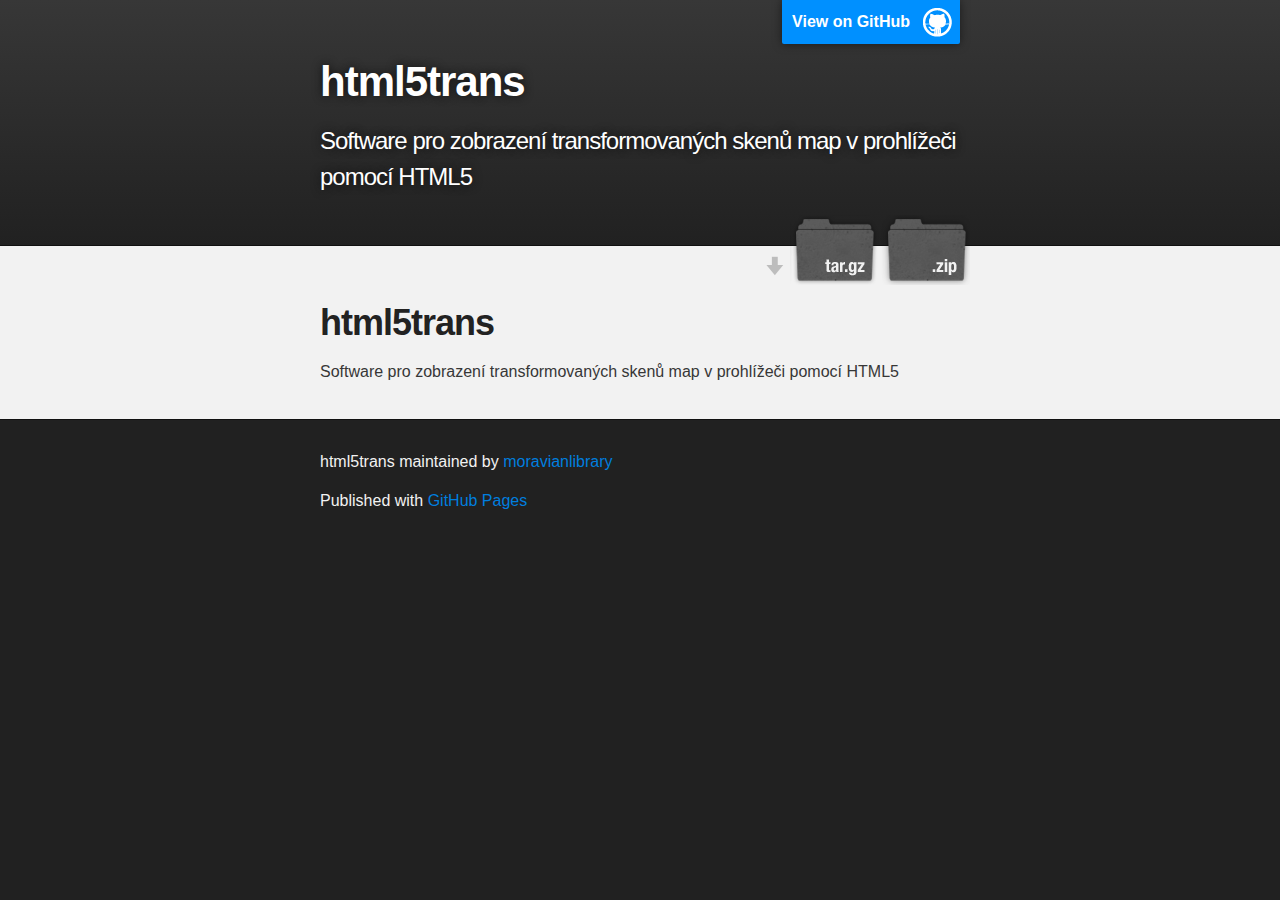
==== index.html @ e22cbfc4 "Create gh-pages branch via GitHub" ====
<!DOCTYPE html>
<html>

  <head>
    <meta charset='utf-8' />
    <meta http-equiv="X-UA-Compatible" content="chrome=1" />
    <meta name="description" content="html5trans : Software pro zobrazení transformovaných skenů map v prohlížeči pomocí HTML5" />

    <link rel="stylesheet" type="text/css" media="screen" href="stylesheets/stylesheet.css">

    <title>html5trans</title>
  </head>

  <body>

    <!-- HEADER -->
    <div id="header_wrap" class="outer">
        <header class="inner">
          <a id="forkme_banner" href="https://github.com/moravianlibrary/html5trans">View on GitHub</a>

          <h1 id="project_title">html5trans</h1>
          <h2 id="project_tagline">Software pro zobrazení transformovaných skenů map v prohlížeči pomocí HTML5</h2>

            <section id="downloads">
              <a class="zip_download_link" href="https://github.com/moravianlibrary/html5trans/zipball/master">Download this project as a .zip file</a>
              <a class="tar_download_link" href="https://github.com/moravianlibrary/html5trans/tarball/master">Download this project as a tar.gz file</a>
            </section>
        </header>
    </div>

    <!-- MAIN CONTENT -->
    <div id="main_content_wrap" class="outer">
      <section id="main_content" class="inner">
        <h1>html5trans</h1>

<p>Software pro zobrazení transformovaných skenů map v prohlížeči pomocí HTML5</p>
      </section>
    </div>

    <!-- FOOTER  -->
    <div id="footer_wrap" class="outer">
      <footer class="inner">
        <p class="copyright">html5trans maintained by <a href="https://github.com/moravianlibrary">moravianlibrary</a></p>
        <p>Published with <a href="http://pages.github.com">GitHub Pages</a></p>
      </footer>
    </div>

    

  </body>
</html>
---- stylesheets/stylesheet.css ----
/*******************************************************************************
Slate Theme for Github Pages
by Jason Costello, @jsncostello
*******************************************************************************/

@import url(pygment_trac.css);

/*******************************************************************************
MeyerWeb Reset
*******************************************************************************/

html, body, div, span, applet, object, iframe,
h1, h2, h3, h4, h5, h6, p, blockquote, pre,
a, abbr, acronym, address, big, cite, code,
del, dfn, em, img, ins, kbd, q, s, samp,
small, strike, strong, sub, sup, tt, var,
b, u, i, center,
dl, dt, dd, ol, ul, li,
fieldset, form, label, legend,
table, caption, tbody, tfoot, thead, tr, th, td,
article, aside, canvas, details, embed,
figure, figcaption, footer, header, hgroup,
menu, nav, output, ruby, section, summary,
time, mark, audio, video {
  margin: 0;
  padding: 0;
  border: 0;
  font: inherit;
  vertical-align: baseline;
}

/* HTML5 display-role reset for older browsers */
article, aside, details, figcaption, figure,
footer, header, hgroup, menu, nav, section {
  display: block;
}

ol, ul {
  list-style: none;
}

blockquote, q {
}

table {
  border-collapse: collapse;
  border-spacing: 0;
}

a:focus {
  outline: none;
}

/*******************************************************************************
Theme Styles
*******************************************************************************/

body {
  box-sizing: border-box;
  color:#373737;
  background: #212121;
  font-size: 16px;
  font-family: 'Myriad Pro', Calibri, Helvetica, Arial, sans-serif;
  line-height: 1.5;
  -webkit-font-smoothing: antialiased;
}

h1, h2, h3, h4, h5, h6 {
  margin: 10px 0;
  font-weight: 700;
  color:#222222;
  font-family: 'Lucida Grande', 'Calibri', Helvetica, Arial, sans-serif;
  letter-spacing: -1px;
}

h1 {
  font-size: 36px;
  font-weight: 700;
}

h2 {
  padding-bottom: 10px;
  font-size: 32px;
  background: url('../images/bg_hr.png') repeat-x bottom;
}

h3 {
  font-size: 24px;
}

h4 {
  font-size: 21px;
}

h5 {
  font-size: 18px;
}

h6 {
  font-size: 16px;
}

p {
  margin: 10px 0 15px 0;
}

footer p {
  color: #f2f2f2;
}

a {
  text-decoration: none;
  color: #007edf;
  text-shadow: none;

  transition: color 0.5s ease;
  transition: text-shadow 0.5s ease;
  -webkit-transition: color 0.5s ease;
  -webkit-transition: text-shadow 0.5s ease;
  -moz-transition: color 0.5s ease;
  -moz-transition: text-shadow 0.5s ease;
  -o-transition: color 0.5s ease;
  -o-transition: text-shadow 0.5s ease;
  -ms-transition: color 0.5s ease;
  -ms-transition: text-shadow 0.5s ease;
}

#main_content a:hover {
  color: #0069ba;
  text-shadow: #0090ff 0px 0px 2px;
}

footer a:hover {
  color: #43adff;
  text-shadow: #0090ff 0px 0px 2px;
}

em {
  font-style: italic;
}

strong {
  font-weight: bold;
}

img {
  position: relative;
  margin: 0 auto;
  max-width: 739px;
  padding: 5px;
  margin: 10px 0 10px 0;
  border: 1px solid #ebebeb;

  box-shadow: 0 0 5px #ebebeb;
  -webkit-box-shadow: 0 0 5px #ebebeb;
  -moz-box-shadow: 0 0 5px #ebebeb;
  -o-box-shadow: 0 0 5px #ebebeb;
  -ms-box-shadow: 0 0 5px #ebebeb;
}

pre, code {
  width: 100%;
  color: #222;
  background-color: #fff;

  font-family: Monaco, "Bitstream Vera Sans Mono", "Lucida Console", Terminal, monospace;
  font-size: 14px;

  border-radius: 2px;
  -moz-border-radius: 2px;
  -webkit-border-radius: 2px;



}

pre {
  width: 100%;
  padding: 10px;
  box-shadow: 0 0 10px rgba(0,0,0,.1);
  overflow: auto;
}

code {
  padding: 3px;
  margin: 0 3px;
  box-shadow: 0 0 10px rgba(0,0,0,.1);
}

pre code {
  display: block;
  box-shadow: none;
}

blockquote {
  color: #666;
  margin-bottom: 20px;
  padding: 0 0 0 20px;
  border-left: 3px solid #bbb;
}

ul, ol, dl {
  margin-bottom: 15px
}

ul li {
  list-style: inside;
  padding-left: 20px;
}

ol li {
  list-style: decimal inside;
  padding-left: 20px;
}

dl dt {
  font-weight: bold;
}

dl dd {
  padding-left: 20px;
  font-style: italic;
}

dl p {
  padding-left: 20px;
  font-style: italic;
}

hr {
  height: 1px;
  margin-bottom: 5px;
  border: none;
  background: url('../images/bg_hr.png') repeat-x center;
}

table {
  border: 1px solid #373737;
  margin-bottom: 20px;
  text-align: left;
 }

th {
  font-family: 'Lucida Grande', 'Helvetica Neue', Helvetica, Arial, sans-serif;
  padding: 10px;
  background: #373737;
  color: #fff;
 }

td {
  padding: 10px;
  border: 1px solid #373737;
 }

form {
  background: #f2f2f2;
  padding: 20px;
}

img {
  width: 100%;
  max-width: 100%;
}

/*******************************************************************************
Full-Width Styles
*******************************************************************************/

.outer {
  width: 100%;
}

.inner {
  position: relative;
  max-width: 640px;
  padding: 20px 10px;
  margin: 0 auto;
}

#forkme_banner {
  display: block;
  position: absolute;
  top:0;
  right: 10px;
  z-index: 10;
  padding: 10px 50px 10px 10px;
  color: #fff;
  background: url('../images/blacktocat.png') #0090ff no-repeat 95% 50%;
  font-weight: 700;
  box-shadow: 0 0 10px rgba(0,0,0,.5);
  border-bottom-left-radius: 2px;
  border-bottom-right-radius: 2px;
}

#header_wrap {
  background: #212121;
  background: -moz-linear-gradient(top, #373737, #212121);
  background: -webkit-linear-gradient(top, #373737, #212121);
  background: -ms-linear-gradient(top, #373737, #212121);
  background: -o-linear-gradient(top, #373737, #212121);
  background: linear-gradient(top, #373737, #212121);
}

#header_wrap .inner {
  padding: 50px 10px 30px 10px;
}

#project_title {
  margin: 0;
  color: #fff;
  font-size: 42px;
  font-weight: 700;
  text-shadow: #111 0px 0px 10px;
}

#project_tagline {
  color: #fff;
  font-size: 24px;
  font-weight: 300;
  background: none;
  text-shadow: #111 0px 0px 10px;
}

#downloads {
  position: absolute;
  width: 210px;
  z-index: 10;
  bottom: -40px;
  right: 0;
  height: 70px;
  background: url('../images/icon_download.png') no-repeat 0% 90%;
}

.zip_download_link {
  display: block;
  float: right;
  width: 90px;
  height:70px;
  text-indent: -5000px;
  overflow: hidden;
  background: url(../images/sprite_download.png) no-repeat bottom left;
}

.tar_download_link {
  display: block;
  float: right;
  width: 90px;
  height:70px;
  text-indent: -5000px;
  overflow: hidden;
  background: url(../images/sprite_download.png) no-repeat bottom right;
  margin-left: 10px;
}

.zip_download_link:hover {
  background: url(../images/sprite_download.png) no-repeat top left;
}

.tar_download_link:hover {
  background: url(../images/sprite_download.png) no-repeat top right;
}

#main_content_wrap {
  background: #f2f2f2;
  border-top: 1px solid #111;
  border-bottom: 1px solid #111;
}

#main_content {
  padding-top: 40px;
}

#footer_wrap {
  background: #212121;
}



/*******************************************************************************
Small Device Styles
*******************************************************************************/

@media screen and (max-width: 480px) {
  body {
    font-size:14px;
  }

  #downloads {
    display: none;
  }

  .inner {
    min-width: 320px;
    max-width: 480px;
  }

  #project_title {
  font-size: 32px;
  }

  h1 {
    font-size: 28px;
  }

  h2 {
    font-size: 24px;
  }

  h3 {
    font-size: 21px;
  }

  h4 {
    font-size: 18px;
  }

  h5 {
    font-size: 14px;
  }

  h6 {
    font-size: 12px;
  }

  code, pre {
    min-width: 320px;
    max-width: 480px;
    font-size: 11px;
  }

}
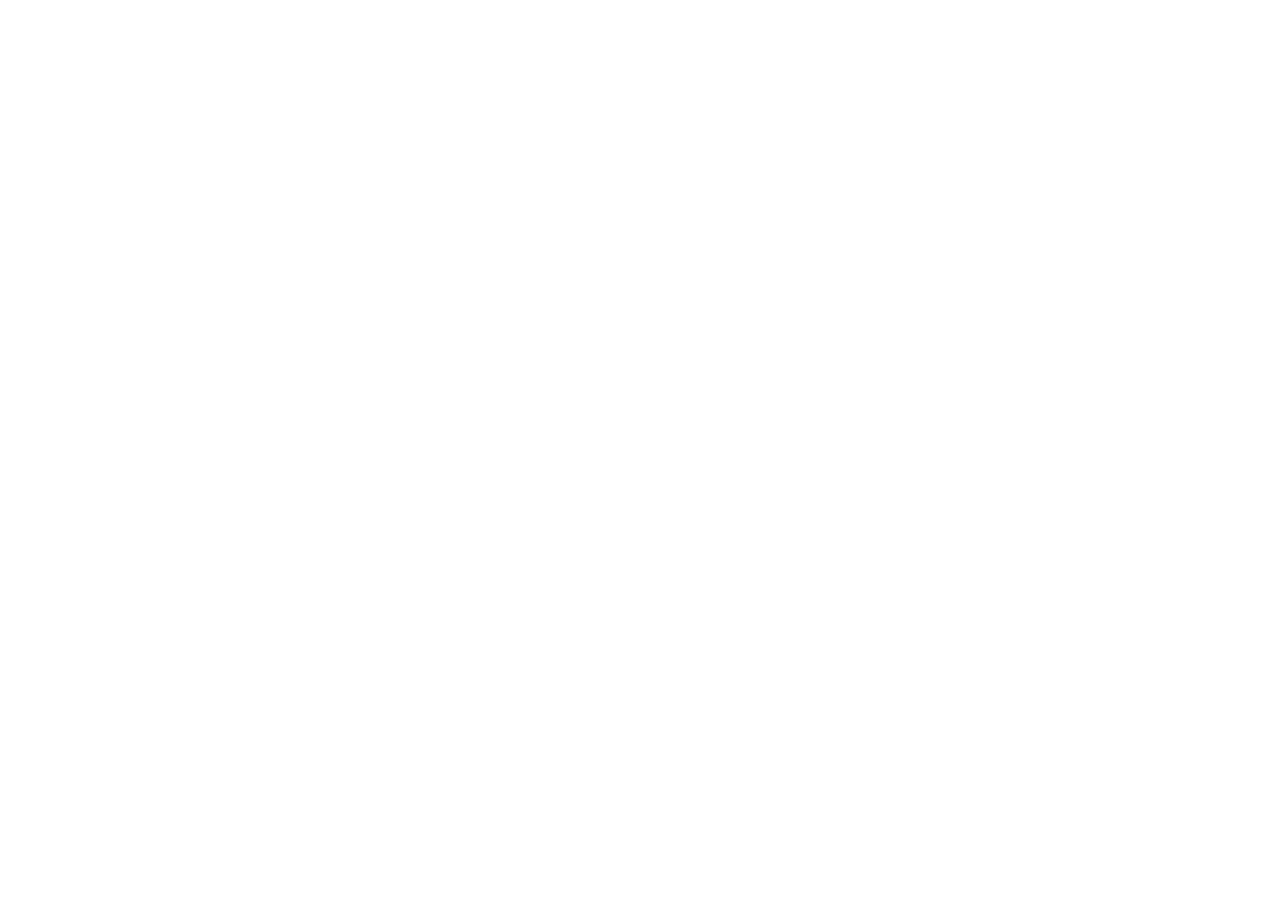
==== commit 44af73ab: "Merge branch 'gh-pages' of https://github.com/moravianlibrary/html5trans" ====
--- a/index.html
+++ b/index.html
@@ -1,51 +1,89 @@
-<!DOCTYPE html>
+<!doctype html>
 <html>
-
   <head>
-    <meta charset='utf-8' />
-    <meta http-equiv="X-UA-Compatible" content="chrome=1" />
-    <meta name="description" content="html5trans : Software pro zobrazení transformovaných skenů map v prohlížeči pomocí HTML5" />
-
-    <link rel="stylesheet" type="text/css" media="screen" href="stylesheets/stylesheet.css">
-
-    <title>html5trans</title>
+    <title>Georeferencer</title>
+    <style type="text/css" media="screen">
+    	html, body {width: 100%; height: 100%;}
+		html, body, div {padding:0; margin:0;}
+		
+		#container {width:100%; height:100%;}
+    </style>
+    <script type="text/javascript" src="http://maps.google.com/maps/api/js?v=3.3&sensor=false"></script>
+    <script type="text/javascript" charset="utf-8">
+var k=void 0,m=!0,u=null,v=!1,y,A=this;function aa(){}
+function B(a){var b=typeof a;if("object"==b)if(a){if(a instanceof Array)return"array";if(a instanceof Object)return b;var c=Object.prototype.toString.call(a);if("[object Window]"==c)return"object";if("[object Array]"==c||"number"==typeof a.length&&"undefined"!=typeof a.splice&&"undefined"!=typeof a.propertyIsEnumerable&&!a.propertyIsEnumerable("splice"))return"array";if("[object Function]"==c||"undefined"!=typeof a.call&&"undefined"!=typeof a.propertyIsEnumerable&&!a.propertyIsEnumerable("call"))return"function"}else return"null";
+else if("function"==b&&"undefined"==typeof a.call)return"object";return b}function C(a){return"array"==B(a)}function D(a){var b=B(a);return"array"==b||"object"==b&&"number"==typeof a.length}function E(a){return"string"==typeof a}function ba(a){var b=typeof a;return"object"==b&&a!=u||"function"==b}Math.floor(2147483648*Math.random()).toString(36);function ca(a,b,c){return a.call.apply(a.bind,arguments)}
+function da(a,b,c){if(!a)throw Error();if(2<arguments.length){var d=Array.prototype.slice.call(arguments,2);return function(){var c=Array.prototype.slice.call(arguments);Array.prototype.unshift.apply(c,d);return a.apply(b,c)}}return function(){return a.apply(b,arguments)}}function F(a,b,c){F=Function.prototype.bind&&-1!=Function.prototype.bind.toString().indexOf("native code")?ca:da;return F.apply(u,arguments)}var ea=Date.now||function(){return+new Date};
+function G(a,b){function c(){}c.prototype=b.prototype;a.Xa=b.prototype;a.prototype=new c};function H(a){this.stack=Error().stack||"";a&&(this.message=""+a)}G(H,Error);H.prototype.name="CustomError";var fa=/^[a-zA-Z0-9\-_.!~*'()]*$/;function ga(a){a=""+a;return!fa.test(a)?encodeURIComponent(a):a}function ha(a){if(!ia.test(a))return a;-1!=a.indexOf("&")&&(a=a.replace(ja,"&amp;"));-1!=a.indexOf("<")&&(a=a.replace(ka,"&lt;"));-1!=a.indexOf(">")&&(a=a.replace(la,"&gt;"));-1!=a.indexOf('"')&&(a=a.replace(ma,"&quot;"));return a}var ja=/&/g,ka=/</g,la=/>/g,ma=/\"/g,ia=/[&<>\"]/;var I=Array.prototype,na=I.indexOf?function(a,b,c){return I.indexOf.call(a,b,c)}:function(a,b,c){c=c==u?0:0>c?Math.max(0,a.length+c):c;if(E(a))return!E(b)||1!=b.length?-1:a.indexOf(b,c);for(;c<a.length;c++)if(c in a&&a[c]===b)return c;return-1},oa=I.forEach?function(a,b,c){I.forEach.call(a,b,c)}:function(a,b,c){for(var d=a.length,g=E(a)?a.split(""):a,e=0;e<d;e++)e in g&&b.call(c,g[e],e,a)},pa=I.some?function(a,b,c){return I.some.call(a,b,c)}:function(a,b,c){for(var d=a.length,g=E(a)?a.split(""):a,
+e=0;e<d;e++)if(e in g&&b.call(c,g[e],e,a))return m;return v};function qa(a){return I.concat.apply(I,arguments)}function ra(a){if(C(a))return qa(a);for(var b=[],c=0,d=a.length;c<d;c++)b[c]=a[c];return b}function sa(a,b){for(var c=1;c<arguments.length;c++){var d=arguments[c],g;if(C(d)||(g=D(d))&&d.hasOwnProperty("callee"))a.push.apply(a,d);else if(g)for(var e=a.length,f=d.length,h=0;h<f;h++)a[e+h]=d[h];else a.push(d)}}
+function ta(a,b,c){return 2>=arguments.length?I.slice.call(a,b):I.slice.call(a,b,c)}function ua(a){for(var b=[],c=0;c<a;c++)b[c]=0;return b};function va(a,b){for(var c in a)b.call(k,a[c],c,a)}function wa(a){var b=[],c=0,d;for(d in a)b[c++]=a[d];return b}function xa(a){var b=[],c=0,d;for(d in a)b[c++]=d;return b}var ya="constructor,hasOwnProperty,isPrototypeOf,propertyIsEnumerable,toLocaleString,toString,valueOf".split(",");function Aa(a,b){for(var c,d,g=1;g<arguments.length;g++){d=arguments[g];for(c in d)a[c]=d[c];for(var e=0;e<ya.length;e++)c=ya[e],Object.prototype.hasOwnProperty.call(d,c)&&(a[c]=d[c])}};function Ba(a){if("function"==typeof a.B)return a.B();if(E(a))return a.split("");if(D(a)){for(var b=[],c=a.length,d=0;d<c;d++)b.push(a[d]);return b}return wa(a)}function Ca(a,b,c){if("function"==typeof a.forEach)a.forEach(b,c);else if(D(a)||E(a))oa(a,b,c);else{var d;if("function"==typeof a.G)d=a.G();else if("function"!=typeof a.B)if(D(a)||E(a)){d=[];for(var g=a.length,e=0;e<g;e++)d.push(e)}else d=xa(a);else d=k;for(var g=Ba(a),e=g.length,f=0;f<e;f++)b.call(c,g[f],d&&d[f],a)}};function K(a,b){this.e={};this.g=[];var c=arguments.length;if(1<c){if(c%2)throw Error("Uneven number of arguments");for(var d=0;d<c;d+=2)this.set(arguments[d],arguments[d+1])}else if(a){a instanceof K?(c=a.G(),d=a.B()):(c=xa(a),d=wa(a));for(var g=0;g<c.length;g++)this.set(c[g],d[g])}}y=K.prototype;y.b=0;y.R=function(){return this.b};y.B=function(){Da(this);for(var a=[],b=0;b<this.g.length;b++)a.push(this.e[this.g[b]]);return a};y.G=function(){Da(this);return this.g.concat()};
+y.n=function(a){return L(this.e,a)};y.clear=function(){this.e={};this.b=this.g.length=0};y.remove=function(a){return L(this.e,a)?(delete this.e[a],this.b--,this.g.length>2*this.b&&Da(this),m):v};function Da(a){if(a.b!=a.g.length){for(var b=0,c=0;b<a.g.length;){var d=a.g[b];L(a.e,d)&&(a.g[c++]=d);b++}a.g.length=c}if(a.b!=a.g.length){for(var g={},c=b=0;b<a.g.length;)d=a.g[b],L(g,d)||(a.g[c++]=d,g[d]=1),b++;a.g.length=c}}y.get=function(a,b){return L(this.e,a)?this.e[a]:b};
+y.set=function(a,b){L(this.e,a)||(this.b++,this.g.push(a));this.e[a]=b};y.A=function(){return new K(this)};function L(a,b){return Object.prototype.hasOwnProperty.call(a,b)};var M,Ea,Fa,Ga,Ha;function Ia(){return A.navigator?A.navigator.userAgent:u}function Ja(){return A.navigator}Ga=Fa=Ea=M=v;var Ka;if(Ka=Ia()){var La=Ja();M=0==Ka.indexOf("Opera");Ea=!M&&-1!=Ka.indexOf("MSIE");Fa=!M&&-1!=Ka.indexOf("WebKit");Ga=!M&&!Fa&&"Gecko"==La.product}var Ma=M,N=Ea,O=Ga,P=Fa,Na=Ja();Ha=-1!=(Na&&Na.platform||"").indexOf("Mac");var Oa=!!Ja()&&-1!=(Ja().appVersion||"").indexOf("X11"),Pa;
+a:{var Qa="",Ra;if(Ma&&A.opera)var Sa=A.opera.version,Qa="function"==typeof Sa?Sa():Sa;else if(O?Ra=/rv\:([^\);]+)(\)|;)/:N?Ra=/MSIE\s+([^\);]+)(\)|;)/:P&&(Ra=/WebKit\/(\S+)/),Ra)var Ta=Ra.exec(Ia()),Qa=Ta?Ta[1]:"";if(N){var Ua,Va=A.document;Ua=Va?Va.documentMode:k;if(Ua>parseFloat(Qa)){Pa=""+Ua;break a}}Pa=Qa}var Wa={};
+function Xa(a){var b;if(!(b=Wa[a])){b=0;for(var c=(""+Pa).replace(/^[\s\xa0]+|[\s\xa0]+$/g,"").split("."),d=(""+a).replace(/^[\s\xa0]+|[\s\xa0]+$/g,"").split("."),g=Math.max(c.length,d.length),e=0;0==b&&e<g;e++){var f=c[e]||"",h=d[e]||"",i=RegExp("(\\d*)(\\D*)","g"),j=RegExp("(\\d*)(\\D*)","g");do{var l=i.exec(f)||["","",""],p=j.exec(h)||["","",""];if(0==l[0].length&&0==p[0].length)break;b=((0==l[1].length?0:parseInt(l[1],10))<(0==p[1].length?0:parseInt(p[1],10))?-1:(0==l[1].length?0:parseInt(l[1],
+10))>(0==p[1].length?0:parseInt(p[1],10))?1:0)||((0==l[2].length)<(0==p[2].length)?-1:(0==l[2].length)>(0==p[2].length)?1:0)||(l[2]<p[2]?-1:l[2]>p[2]?1:0)}while(0==b)}b=Wa[a]=0<=b}return b}var Ya={};function Za(a){return Ya[a]||(Ya[a]=N&&!!document.documentMode&&document.documentMode>=a)};var $a,ab=!N||Za(9);!O&&!N||N&&Za(9)||O&&Xa("1.9.1");N&&Xa("9");function bb(a,b){var c;c=(c=a.className)&&"function"==typeof c.split?c.split(/\s+/):[];var d=ta(arguments,1),g;g=c;for(var e=0,f=0;f<d.length;f++)0<=na(g,d[f])||(g.push(d[f]),e++);g=e==d.length;a.className=c.join(" ");return g};function Q(a,b){this.x=a!==k?a:0;this.y=b!==k?b:0}Q.prototype.A=function(){return new Q(this.x,this.y)};function cb(a,b){this.width=a;this.height=b}y=cb.prototype;y.A=function(){return new cb(this.width,this.height)};y.ceil=function(){this.width=Math.ceil(this.width);this.height=Math.ceil(this.height);return this};y.floor=function(){this.width=Math.floor(this.width);this.height=Math.floor(this.height);return this};y.round=function(){this.width=Math.round(this.width);this.height=Math.round(this.height);return this};y.scale=function(a){this.width*=a;this.height*=a;return this};function db(a){return a?new R(eb(a)):$a||($a=new R)}function fb(a,b){va(b,function(b,d){"style"==d?a.style.cssText=b:"class"==d?a.className=b:"for"==d?a.htmlFor=b:d in gb?a.setAttribute(gb[d],b):0==d.lastIndexOf("aria-",0)?a.setAttribute(d,b):a[d]=b})}var gb={cellpadding:"cellPadding",cellspacing:"cellSpacing",colspan:"colSpan",rowspan:"rowSpan",valign:"vAlign",height:"height",width:"width",usemap:"useMap",frameborder:"frameBorder",maxlength:"maxLength",type:"type"};
+function hb(a,b,c){var d=arguments,g=document,e=d[0],f=d[1];if(!ab&&f&&(f.name||f.type)){e=["<",e];f.name&&e.push(' name="',ha(f.name),'"');if(f.type){e.push(' type="',ha(f.type),'"');var h={};Aa(h,f);f=h;delete f.type}e.push(">");e=e.join("")}e=g.createElement(e);f&&(E(f)?e.className=f:C(f)?bb.apply(u,[e].concat(f)):fb(e,f));2<d.length&&ib(g,e,d);return e}
+function ib(a,b,c){function d(c){c&&b.appendChild(E(c)?a.createTextNode(c):c)}for(var g=2;g<c.length;g++){var e=c[g];D(e)&&!(ba(e)&&0<e.nodeType)?oa(jb(e)?ra(e):e,d):d(e)}}function kb(a){return a&&a.parentNode?a.parentNode.removeChild(a):u}function eb(a){return 9==a.nodeType?a:a.ownerDocument||a.document}function jb(a){if(a&&"number"==typeof a.length){if(ba(a))return"function"==typeof a.item||"string"==typeof a.item;if("function"==B(a))return"function"==typeof a.item}return v}
+function R(a){this.ca=a||A.document||document}R.prototype.createElement=function(a){return this.ca.createElement(a)};R.prototype.createTextNode=function(a){return this.ca.createTextNode(a)};function lb(a){var b=a.ca,a=!P&&"CSS1Compat"==b.compatMode?b.documentElement:b.body,b=b.parentWindow||b.defaultView;return new Q(b.pageXOffset||a.scrollLeft,b.pageYOffset||a.scrollTop)}R.prototype.appendChild=function(a,b){a.appendChild(b)};R.prototype.removeNode=kb;var mb=RegExp("^(?:([^:/?#.]+):)?(?://(?:([^/?#]*)@)?([\\w\\d\\-\\u0100-\\uffff.%]*)(?::([0-9]+))?)?([^?#]+)?(?:\\?([^#]*))?(?:#(.*))?$");function nb(a,b){var c;a instanceof nb?(this.M(b==u?a.o:b),ob(this,a.D),pb(this,a.Z),qb(this,a.F),rb(this,a.L),this.setPath(a.getPath()),sb(this,a.p.A()),tb(this,a.Q)):a&&(c=(""+a).match(mb))?(this.M(!!b),ob(this,c[1]||"",m),pb(this,c[2]||"",m),qb(this,c[3]||"",m),rb(this,c[4]),this.setPath(c[5]||"",m),sb(this,c[6]||"",m),tb(this,c[7]||"",m)):(this.M(!!b),this.p=new ub(u,this,this.o))}y=nb.prototype;y.D="";y.Z="";y.F="";y.L=u;y.J="";y.Q="";y.Va=v;y.o=v;
+y.toString=function(){if(this.k)return this.k;var a=[];this.D&&a.push(vb(this.D,wb),":");this.F&&(a.push("//"),this.Z&&a.push(vb(this.Z,wb),"@"),a.push(E(this.F)?encodeURIComponent(this.F):u),this.L!=u&&a.push(":",""+this.L));this.J&&(this.F&&"/"!=this.J.charAt(0)&&a.push("/"),a.push(vb(this.J,"/"==this.J.charAt(0)?xb:yb)));var b=""+this.p;b&&a.push("?",b);this.Q&&a.push("#",vb(this.Q,zb));return this.k=a.join("")};
+y.A=function(){var a=this.D,b=this.Z,c=this.F,d=this.L,g=this.J,e=this.p.A(),f=this.Q,h=new nb(u,this.o);a&&ob(h,a);b&&pb(h,b);c&&qb(h,c);d&&rb(h,d);g&&h.setPath(g);e&&sb(h,e);f&&tb(h,f);return h};function ob(a,b,c){S(a);delete a.k;a.D=c?b?decodeURIComponent(b):"":b;a.D&&(a.D=a.D.replace(/:$/,""))}function pb(a,b,c){S(a);delete a.k;a.Z=c?b?decodeURIComponent(b):"":b}function qb(a,b,c){S(a);delete a.k;a.F=c?b?decodeURIComponent(b):"":b}
+function rb(a,b){S(a);delete a.k;if(b){b=Number(b);if(isNaN(b)||0>b)throw Error("Bad port number "+b);a.L=b}else a.L=u}y.getPath=function(){return this.J};y.setPath=function(a,b){S(this);delete this.k;this.J=b?a?decodeURIComponent(a):"":a;return this};function sb(a,b,c){S(a);delete a.k;b instanceof ub?(a.p=b,a.p.Y=a,a.p.M(a.o)):(c||(b=vb(b,Ab)),a.p=new ub(b,a,a.o))}function Bb(a,b,c){S(a);delete a.k;C(c)||(c=[""+c]);a.p.setValues(b,c)}
+function tb(a,b,c){S(a);delete a.k;a.Q=c?b?decodeURIComponent(b):"":b}function S(a){if(a.Va)throw Error("Tried to modify a read-only Uri");}y.M=function(a){this.o=a;this.p&&this.p.M(a);return this};var Cb=/^[a-zA-Z0-9\-_.!~*'():\/;?]*$/;function vb(a,b){var c=u;E(a)&&(c=a,Cb.test(c)||(c=encodeURI(a)),0<=c.search(b)&&(c=c.replace(b,Db)));return c}function Db(a){a=a.charCodeAt(0);return"%"+(a>>4&15).toString(16)+(a&15).toString(16)}var wb=/[#\/\?@]/g,yb=/[\#\?:]/g,xb=/[\#\?]/g,Ab=/[\#\?@]/g,zb=/#/g;
+function ub(a,b,c){this.t=a||u;this.Y=b||u;this.o=!!c}function T(a){if(!a.a&&(a.a=new K,a.b=0,a.t))for(var b=a.t.split("&"),c=0;c<b.length;c++){var d=b[c].indexOf("="),g=u,e=u;0<=d?(g=b[c].substring(0,d),e=b[c].substring(d+1)):g=b[c];g=decodeURIComponent(g.replace(/\+/g," "));g=U(a,g);a.add(g,e?decodeURIComponent(e.replace(/\+/g," ")):"")}}y=ub.prototype;y.a=u;y.b=u;y.R=function(){T(this);return this.b};
+y.add=function(a,b){T(this);V(this);a=U(this,a);if(this.n(a)){var c=this.a.get(a);C(c)?c.push(b):this.a.set(a,[c,b])}else this.a.set(a,b);this.b++;return this};y.remove=function(a){T(this);a=U(this,a);if(this.a.n(a)){V(this);var b=this.a.get(a);C(b)?this.b-=b.length:this.b--;return this.a.remove(a)}return v};y.clear=function(){V(this);this.a&&this.a.clear();this.b=0};y.n=function(a){T(this);a=U(this,a);return this.a.n(a)};
+y.G=function(){T(this);for(var a=this.a.B(),b=this.a.G(),c=[],d=0;d<b.length;d++){var g=a[d];if(C(g))for(var e=0;e<g.length;e++)c.push(b[d]);else c.push(b[d])}return c};y.B=function(a){T(this);if(a)if(a=U(this,a),this.n(a)){var b=this.a.get(a);if(C(b))return b;a=[];a.push(b)}else a=[];else for(var b=this.a.B(),a=[],c=0;c<b.length;c++){var d=b[c];C(d)?sa(a,d):a.push(d)}return a};
+y.set=function(a,b){T(this);V(this);a=U(this,a);if(this.n(a)){var c=this.a.get(a);C(c)?this.b-=c.length:this.b--}this.a.set(a,b);this.b++;return this};y.get=function(a,b){T(this);a=U(this,a);if(this.n(a)){var c=this.a.get(a);return C(c)?c[0]:c}return b};y.setValues=function(a,b){T(this);V(this);a=U(this,a);if(this.n(a)){var c=this.a.get(a);C(c)?this.b-=c.length:this.b--}0<b.length&&(this.a.set(a,b),this.b+=b.length)};
+y.toString=function(){if(this.t)return this.t;if(!this.a)return"";for(var a=[],b=0,c=this.a.G(),d=0;d<c.length;d++){var g=c[d],e=ga(g),g=this.a.get(g);if(C(g))for(var f=0;f<g.length;f++)0<b&&a.push("&"),a.push(e),""!==g[f]&&a.push("=",ga(g[f])),b++;else 0<b&&a.push("&"),a.push(e),""!==g&&a.push("=",ga(g)),b++}return this.t=a.join("")};function V(a){delete a.fa;delete a.t;a.Y&&delete a.Y.k}y.A=function(){var a=new ub;this.fa&&(a.fa=this.fa);this.t&&(a.t=this.t);this.a&&(a.a=this.a.A());return a};
+function U(a,b){var c=""+b;a.o&&(c=c.toLowerCase());return c}y.M=function(a){a&&!this.o&&(T(this),V(this),Ca(this.a,function(a,c){var d=c.toLowerCase();c!=d&&(this.remove(c),this.add(d,a))},this));this.o=a};/*
+ Portions of this code are from MochiKit, received by
+ The Closure Authors under the MIT license. All other code is Copyright
+ 2005-2009 The Closure Authors. All Rights Reserved.
+*/
+function Eb(a,b){this.aa=[];this.Ta=b||u}y=Eb.prototype;y.P=v;y.S=v;y.U=0;y.La=v;y.Qa=v;y.Oa=0;y.va=function(a,b){Fb(this,a,b);this.U--;0==this.U&&this.P&&Gb(this)};function Fb(a,b,c){a.P=m;a.ka=c;a.S=!b;Gb(a)}function Hb(a){if(a.P){if(!a.La)throw new Ib;a.La=v}}function Jb(a,b,c,d){a.aa.push([b,c,d]);a.P&&Gb(a)}function Kb(a){return pa(a.aa,function(a){return"function"==B(a[1])})}
+function Gb(a){a.qa&&a.P&&Kb(a)&&(A.clearTimeout(a.qa),delete a.qa);a.Ia&&(a.Ia.Oa--,delete a.Ia);for(var b=a.ka,c=v,d=v;a.aa.length&&0==a.U;){var g=a.aa.shift(),e=g[0],f=g[1],g=g[2];if(e=a.S?f:e)try{var h=e.call(g||a.Ta,b);h!==k&&(a.S=a.S&&(h==b||h instanceof Error),a.ka=b=h);b instanceof Eb&&(d=m,a.U++)}catch(i){b=i,a.S=m,Kb(a)||(c=m)}}a.ka=b;d&&a.U&&(Jb(b,F(a.va,a,m),F(a.va,a,v)),b.Qa=m);c&&(a.qa=A.setTimeout(function(){throw b;},0))}function Ib(){H.call(this)}G(Ib,H);Ib.prototype.message="Already called";function Lb(a,b){var c=b||{},d=c.document||document,g=document.createElement("SCRIPT"),e={gb:g,pa:k},f=new Eb(0,e),h=u,i=c.timeout!=u?c.timeout:5E3;0<i&&(h=window.setTimeout(function(){Mb(g,m);var b=new Nb(Ob,"Timeout reached for loading script "+a);Hb(f);Fb(f,v,b)},i),e.pa=h);g.onload=g.onreadystatechange=function(){if(!g.readyState||"loaded"==g.readyState||"complete"==g.readyState)Mb(g,c.Ra||v,h),Hb(f),Fb(f,m,u)};g.onerror=function(){Mb(g,m,h);var b=new Nb(Pb,"Error while loading script "+a);Hb(f);
+Fb(f,v,b)};fb(g,{type:"text/javascript",charset:"UTF-8",src:a});Qb(d).appendChild(g);return f}function Qb(a){var b=a.getElementsByTagName("HEAD");return!b||0==b.length?a.documentElement:b[0]}function Mb(a,b,c){c!=u&&A.clearTimeout(c);a.onload=aa;a.onerror=aa;a.onreadystatechange=aa;b&&window.setTimeout(function(){kb(a)},0)}var Pb=0,Ob=1;function Nb(a,b){var c="Jsloader error (code #"+a+")";b&&(c+=": "+b);H.call(this,c);this.code=a}G(Nb,H);function Rb(a,b){this.Y=new nb(a);this.Pa=b?b:"callback";this.pa=5E3}var Sb=0;Rb.prototype.send=function(a,b,c,d){a=a||u;d=d||"_"+(Sb++).toString(36)+ea().toString(36);A._callbacks_||(A._callbacks_={});document.createElement("script");var g=this.Y.A();if(a)for(var e in a)(!a.hasOwnProperty||a.hasOwnProperty(e))&&Bb(g,e,a[e]);b&&(A._callbacks_[d]=Tb(d,b),Bb(g,this.Pa,"_callbacks_."+d));b=Lb(g.toString(),{timeout:this.pa,Ra:m});Jb(b,u,Ub(d,a,c),k);return{fb:d,eb:b}};
+function Ub(a,b,c){return function(){Vb(a,v);c&&c(b)}}function Tb(a,b){return function(c){Vb(a,m);b.apply(k,arguments)}}function Vb(a,b){A._callbacks_[a]&&(b?delete A._callbacks_[a]:A._callbacks_[a]=aa)};function Wb(a,b,c){return Math.min(Math.max(a,b),c)};function Xb(a,b){var c;a:{c=eb(a);if(c.defaultView&&c.defaultView.getComputedStyle&&(c=c.defaultView.getComputedStyle(a,u))){c=c[b]||c.getPropertyValue(b);break a}c=""}return c||(a.currentStyle?a.currentStyle[b]:u)||a.style&&a.style[b]}function Yb(a,b,c){var d,g=O&&(Ha||Oa)&&Xa("1.9");b instanceof Q?(d=b.x,b=b.y):(d=b,b=c);a.style.left=Zb(d,g);a.style.top=Zb(b,g)}
+function $b(a){var b=a.getBoundingClientRect();N&&(a=a.ownerDocument,b.left-=a.documentElement.clientLeft+a.body.clientLeft,b.top-=a.documentElement.clientTop+a.body.clientTop);return b}
+function ac(a){if(N&&!Za(8))return a.offsetParent;for(var b=eb(a),c=Xb(a,"position"),d="fixed"==c||"absolute"==c,a=a.parentNode;a&&a!=b;a=a.parentNode)if(c=Xb(a,"position"),d=d&&"static"==c&&a!=b.documentElement&&a!=b.body,!d&&(a.scrollWidth>a.clientWidth||a.scrollHeight>a.clientHeight||"fixed"==c||"absolute"==c||"relative"==c))return a;return u}function bc(a,b){var c=cc(a),d=cc(b);return new Q(c.x-d.x,c.y-d.y)}
+function cc(a){var b=new Q;if(1==a.nodeType)if(a.getBoundingClientRect)a=$b(a),b.x=a.left,b.y=a.top;else{var c=lb(db(a));var d,g=eb(a),e=Xb(a,"position"),f=O&&g.getBoxObjectFor&&!a.getBoundingClientRect&&"absolute"==e&&(d=g.getBoxObjectFor(a))&&(0>d.screenX||0>d.screenY),h=new Q(0,0),i;d=g?9==g.nodeType?g:eb(g):document;if(i=N)if(i=!Za(9))i="CSS1Compat"!=db(d).ca.compatMode;i=i?d.body:d.documentElement;if(a!=i)if(a.getBoundingClientRect)d=$b(a),a=lb(db(g)),h.x=d.left+a.x,h.y=d.top+a.y;else if(g.getBoxObjectFor&&
+!f)d=g.getBoxObjectFor(a),a=g.getBoxObjectFor(i),h.x=d.screenX-a.screenX,h.y=d.screenY-a.screenY;else{f=a;do{h.x+=f.offsetLeft;h.y+=f.offsetTop;f!=a&&(h.x+=f.clientLeft||0,h.y+=f.clientTop||0);if(P&&"fixed"==Xb(f,"position")){h.x+=g.body.scrollLeft;h.y+=g.body.scrollTop;break}f=f.offsetParent}while(f&&f!=a);if(Ma||P&&"absolute"==e)h.y-=g.body.offsetTop;for(f=a;(f=ac(f))&&f!=g.body&&f!=i;)if(h.x-=f.scrollLeft,!Ma||"TR"!=f.tagName)h.y-=f.scrollTop}b.x=h.x-c.x;b.y=h.y-c.y}else c="function"==B(a.ya),
+h=a,a.targetTouches?h=a.targetTouches[0]:c&&a.ya().targetTouches&&(h=a.ya().targetTouches[0]),b.x=h.clientX,b.y=h.clientY;return b}function Zb(a,b){"number"==typeof a&&(a=(b?Math.round(a):a)+"px");return a}function dc(a){var b=a.offsetWidth,c=a.offsetHeight,d=P&&!b&&!c;return(b===k||d)&&a.getBoundingClientRect?(a=$b(a),new cb(a.right-a.left,a.bottom-a.top)):new cb(b,c)};function ec(a,b){this.T=a||u;this.K=!!b;this.e=new K;this.c=new fc("",k);this.c.next=this.c.m=this.c}function gc(a,b){var c=a.e.get(b);c&&a.K&&(c.remove(),hc(a,c));return c}y=ec.prototype;y.get=function(a,b){var c=gc(this,a);return c?c.value:b};y.set=function(a,b){var c=gc(this,a);c?c.value=b:(c=new fc(a,b),this.e.set(a,c),hc(this,c))};y.shift=function(){var a=this.c.next;this.c!=a&&this.removeNode(a);return a.value};y.remove=function(a){return(a=this.e.get(a))?(this.removeNode(a),m):v};
+y.removeNode=function(a){a.remove();this.e.remove(a.key)};y.R=function(){return this.e.R()};y.G=function(){return this.map(function(a,b){return b})};y.B=function(){return this.map(function(a){return a})};y.n=function(a){return this.e.n(a)};y.clear=function(){ic(this,0)};y.forEach=function(a,b){for(var c=this.c.next;c!=this.c;c=c.next)a.call(b,c.value,c.key,this)};y.map=function(a,b){for(var c=[],d=this.c.next;d!=this.c;d=d.next)c.push(a.call(b,d.value,d.key,this));return c};
+y.some=function(a,b){for(var c=this.c.next;c!=this.c;c=c.next)if(a.call(b,c.value,c.key,this))return m;return v};function hc(a,b){a.K?(b.next=a.c.next,b.m=a.c,a.c.next=b,b.next.m=b):(b.m=a.c.m,b.next=a.c,a.c.m=b,b.m.next=b);a.T!=u&&ic(a,a.T)}function ic(a,b){for(var c=a.e.R();c>b;c--)a.removeNode(a.K?a.c.m:a.c.next)}function fc(a,b){this.key=a;this.value=b}fc.prototype.remove=function(){this.m.next=this.next;this.next.m=this.m;delete this.m;delete this.next};function jc(a,b,c,d,g,e,f){this.url=a;this.width=b;this.height=c;this.H=d||0;this.Ba=g||0;this.d=e||256;this.h=f||this.d;this.minZoom=0;this.maxZoom=Number.MAX_VALUE;this.r=[]};function kc(a){this.i=a;this.K=new ec(1024,m)}function lc(a,b,c,d,g,e){var f=b+"_"+c+"_"+d,h=a.K.get(f);h!=u?e(h):(h=a.i.getTileUrl(b,c,d),g(h,F(function(a){a.ra=b;a.x=c;a.y=d;this.K.set(f,a);e(a)},a),b,c,d))};document.createElementNS&&document.createElementNS("http://www.w3.org/2000/svg","svg");hb("div","-webkit-transform:scale(2,2);-moz-transform:scale(2,2);-ms-transform:scale(2,2);-o-transform:scale(2,2);transform:scale(2,2);");function mc(a,b,c,d){this.width=a;this.height=b;this.N=c;this.da=d;this.ea=0};function W(a,b,c,d,g,e,f){jc.call(this,a,b,c,d,g,e,f);this.maxZoom=Math.max(Math.ceil(Math.log(this.width/this.d)/Math.LN2),Math.ceil(Math.log(this.height/this.h)/Math.LN2));0==this.H?(this.minZoom=0,this.H=this.maxZoom+1):this.minZoom=this.maxZoom-this.H+1;for(a=0;a<=this.maxZoom;a++)c=Math.pow(2,this.maxZoom-a),b=Math.ceil(this.width/c),c=Math.ceil(this.height/c),d=Math.ceil(b/this.d),g=Math.ceil(c/this.h),this.r.push(new mc(b,c,d,g))}G(W,jc);function X(a,b,c,d){this.ra=b;this.x=c;this.y=d;this.I=a.maxZoom-b;this.scale=Math.pow(2,this.I);var b=a.d*this.scale,g=a.h*this.scale;this.w=c*b;this.z=d*g;this.Ea=Math.min(this.w+b,a.width);this.Fa=Math.min(this.z+g,a.height);c=Math.ceil((a.width-this.w)/this.scale);d=Math.ceil((a.height-this.z)/this.scale);this.d=Math.min(a.d,c)+2*a.Ba;this.h=Math.min(a.h,d)+2*a.Ba};function nc(a,b,c,d,g,e,f){W.call(this,a,b,c,d,g,e,f)}G(nc,W);nc.prototype.getTileUrl=function(a,b,c){a=new X(this,a,b,c);return this.url+("&res="+(a.I+1)+"&viewwidth="+a.d+"&viewheight="+a.h+"&x="+a.w+"&y="+a.z)};function oc(a,b,c,d,g,e,f){W.call(this,a,b,c,d,g,e,f)}G(oc,W);oc.prototype.getTileUrl=function(a,b,c){a=new X(this,a,b,c);return this.url+("&action=2&DMSCALE="+100/a.scale+"&DMWIDTH="+a.d+"&DMHEIGHT="+a.h+"&DMX="+a.w/a.scale+"&DMY="+a.z/a.scale)};function pc(a,b,c,d,g,e,f,h){W.call(this,a,b,c,d,g,e,f);this.Ya=h||"jpg";this.Wa=Math.ceil(Math.log(Math.max(this.width,this.height))/Math.LN2)}G(pc,W);pc.prototype.getTileUrl=function(a,b,c){a=new X(this,a,b,c);return this.url.replace(".dzi","_files/").replace(".xml","_files/")+(this.Wa-a.I)+"/"+b+"_"+c+"."+this.Ya};function qc(a,b,c,d,g,e,f){W.call(this,a,b,c,d,g,e,f)}G(qc,W);qc.prototype.getTileUrl=function(a,b,c){a=new X(this,a,b,c);return this.url+("&method=R&l="+(this.H-a.I)+"&r="+a.z+","+a.w+","+a.h+","+a.d)};function rc(a,b,c,d,g,e,f){W.call(this,a,b,c,d,g,e,f)}G(rc,W);rc.prototype.getTileUrl=function(a,b,c){a=new X(this,a,b,c);b+=c*Math.ceil(this.width/(a.scale*this.d));return this.url+"&jtl="+(this.H-a.I-1)+","+b};function sc(a,b,c,d,g,e,f){W.call(this,a,b,c,d,g,e,f)}G(sc,W);sc.prototype.getTileUrl=function(a,b,c){a=new X(this,a,b,c);return this.url+("&cp="+(a.w+(a.Ea-a.w)/2)/this.width+","+(a.z+(a.Fa-a.z)/2)/this.height+"&lev="+a.I+"&wid="+a.d+"&hei="+a.h)};function tc(a,b,c,d,g,e,f){W.call(this,a,b,c,d,g,e,f)}G(tc,W);tc.prototype.getTileUrl=function(a,b,c){a=new X(this,a,b,c);return this.url+("&x="+(a.w+a.scale*this.d/2)+"&y="+(a.z+a.scale*this.h/2)+"&res="+a.I+"&width="+a.d+"&height="+a.h+"&jpegLevel=80")};function uc(a,b,c,d,g,e,f){jc.call(this,a,b,c,d,g,e,f);a=this.width;for(b=this.height;;){c=Math.ceil(a/this.d);d=Math.ceil(b/this.h);this.r.push(new mc(a,b,c,d));if(a<=this.d&&b<=this.h)break;a=this.ha(a);b=this.ha(b)}this.r.reverse();this.H=this.r.length;this.minZoom=0;this.maxZoom=this.H-1;for(b=a=0;b<this.r.length;b++)c=this.r[b],c.ea=a,a+=c.N*c.da}G(uc,jc);function vc(a,b,c,d,g,e,f){uc.call(this,a,b,c,d,g,e,f)}G(vc,uc);vc.prototype.ha=function(a){return Math.round(a/2)};vc.prototype.getTileUrl=function(a,b,c){a=this.r[a]||new mc(0,0,0,0);return this.url+"&"+(1+b+c*a.N+a.ea)};function wc(a,b,c,d,g,e,f){W.call(this,a,b,c,d,g,e,f)}G(wc,W);wc.prototype.getTileUrl=function(a,b,c){a=new X(this,a,b,c);return this.url+("&mapext="+a.w+"+"+-a.Fa+"+"+a.Ea+"+"+-a.z+"&mapsize="+a.d+"+"+a.h)};function xc(a,b,c,d,g,e,f){W.call(this,a,b,c,d,g,e,f)}G(xc,W);xc.prototype.getTileUrl=function(a,b,c){return this.url+"?cmd=tile&x="+b+"&y="+c+"&z="+Math.pow(2,this.maxZoom-a)};function yc(a,b,c,d,g,e,f){uc.call(this,a,b,c,d,g,e,f)}G(yc,uc);yc.prototype.ha=function(a){return Math.floor(a/2)};yc.prototype.getTileUrl=function(a,b,c){var d=this.r[a]||new mc(0,0,0,0);return this.url+("TileGroup"+Math.floor((b+c*d.N+d.ea)/256)+"/"+a+"-"+b+"-"+c+".jpg")};var zc={Aware:nc,ContentDM:oc,DeepZoom:pc,Gallica:qc,IipImage:rc,Lizardtech:sc,Loc:tc,TopView:vc,WmsImage:wc,XLImage:xc,Zoomify:yc};function Ac(){var a={format:"Zoomify",url:"http://dev.klokantech.com/klokan/komensky/",width:8001,height:6943},b=a.format,c=a.url,d=a.width,g=a.height;if(!b||!c||!d||!g)return u;b=zc[b];return!b?u:new b(c,d,g,a.n_tiers,a.gutter,a.tile_width,a.tile_height,a.tile_extension)};function Bc(){}function Cc(a){var b=a.lng()/180*Math.PI,a=Math.log(Math.tan(a.lat()/180*Math.PI/2+Math.PI/4));return new Q(6378137*b,6378137*a)}Bc.prototype.za=function(){return[1,1]};function Y(a,b,c,d,g,e){this.na=b;this.oa=e;this.la=c;this.ma=g;this.Ja=a;this.Ka=d}G(Y,Bc);Y.prototype.ga=function(a){var b=this.na,c=this.la,d=this.Ja,g=this.ma,e=this.oa,f=this.Ka,h=b*e-c*g;return new google.maps.Point((e*a.x-c*a.y+c*f-d*e)/h,(-g*a.x+b*a.y+d*g-b*f)/h)};Y.prototype.wa=function(a){return this.ga(Cc(a))};Y.prototype.Aa=function(){return"vec2 dest=vec2("+(this.na+"*src.x+"+this.la+"*src.y+"+this.Ja)+","+(this.ma+"*src.x+"+this.oa+"*src.y+"+this.Ka)+");"};
+Y.prototype.xa=function(){var a=this.na+this.la,b=this.ma+this.oa;return Math.sqrt(a*a+b*b)/Math.SQRT2};function Dc(a,b,c,d,g){this.O=a.createBuffer();this.W=a.createBuffer();a.bindBuffer(a.ARRAY_BUFFER,this.O);for(var e=d||1,f=g||e,h=[],i=[],j=0;j<f;++j)for(var l=0;l<e;++l)d=function(a,d){h.push(b*(l+a)/e);h.push(c*(j+d)/f);i.push((l+a)/e);i.push((j+d)/f)},d(1,1),d(0,1),d(1,0),d(0,1),d(0,0),d(1,0);a.bufferData(a.ARRAY_BUFFER,new Float32Array(h),a.STATIC_DRAW);this.O.ia=2;this.O.Ga=6*e*f;a.bindBuffer(a.ARRAY_BUFFER,this.W);a.bufferData(a.ARRAY_BUFFER,new Float32Array(i),a.STATIC_DRAW);this.W.ia=2;this.W.Ga=
+6*e*f};function Ec(a,b){this.s=a;if(this.ba=b||u)this.$=hb("canvas"),this.ua=this.$.getContext("2d");ec.call(this,256,m)}G(Ec,ec);Ec.prototype.removeNode=function(a){this.s.deleteTexture(a.value);Ec.Xa.removeNode.call(this,a)};function Fc(a,b,c,d){this.ra=a;this.x=b;this.y=c;this.Da=d;this.width=d.naturalWidth||d.width;this.height=d.naturalHeight||d.height};function Z(a,b,c){this.f=hb("canvas",{style:"position:absolute;"});var d={depth:v,preserveDrawingBuffer:m,premultipliedAlpha:v},d=this.s=this.f.getContext("webgl",d)||this.f.getContext("experimental-webgl",d);this.l=128;this.j=new kc(a);a:{for(var a=b.xa(),g=12756274*Math.PI/this.j.i.d,e=0;20>e;e++){if(a>g){if(0!=e){a=e-1;break a}break}g/=2}a=0}this.ja=a-this.j.i.maxZoom;this.ba=c||u;this.Ma=new Ec(this.s,this.ba);this.Na=b;this.C=Gc(this,"precision lowp float;attribute vec2 aPos;attribute vec2 aTC;varying vec2 vTC;uniform vec2 uOffset;uniform vec2 uOff;uniform float uPreScale;uniform vec2 uScale;void main(){vec2 src=(uOff+aPos)*uPreScale;%transform%dest = (dest-uOffset)*uScale;gl_Position=vec4(dest.x - 1.0, dest.y + 1.0,0.0,1.0);vTC=aTC;}".replace("%transform%",
+this.Na.Aa()));d.useProgram(this.C);d.activeTexture(d.TEXTURE0);d.uniform1i(this.C.cb,0);b=b.za();this.V=new Dc(this.s,this.j.i.d,this.j.i.h,b[0],b[1]);d.bindBuffer(d.ARRAY_BUFFER,this.V.O);d.vertexAttribPointer(this.C.sa,this.V.O.ia,d.FLOAT,v,0,0);d.bindBuffer(d.ARRAY_BUFFER,this.V.W);d.vertexAttribPointer(this.C.ta,this.V.W.ia,d.FLOAT,v,0,0);this.Ha=1}G(Z,google.maps.OverlayView);
+function Hc(a,b){a.Ha=b;var c=a.Ha,d=a.f.style;"opacity"in d?d.opacity=c:"MozOpacity"in d?d.MozOpacity=c:"filter"in d&&(d.filter=""===c?"":"alpha(opacity="+100*c+")")}
+Z.prototype.onAdd=function(){var a=this.getMap(),b=this.getPanes();b!=u&&(b.overlayLayer.appendChild(this.f),Yb(this.f,-this.l,-this.l));google.maps.event.addListener(a,"resize",F(this.Ca,this));this.Ca();var b=F(function(){if(!c){var b=bc(this.f,a.getDiv());Math.max(Math.abs(b.x+this.l),Math.abs(b.y+this.l))>this.l&&Ic(this)}},this),c=v;google.maps.event.addListener(a,"drag",b);google.maps.event.addListener(a,"zoom_changed",F(function(){c=m;this.f.style.display="none";setTimeout(F(function(){c=v;
+Ic(this)},this),800)},this));Ic(this)};Z.prototype.draw=function(){};function Ic(a){var b=a.getMap();if(b){var c=b.getDiv();c&&(c=bc(c,a.getPanes().overlayLayer),Yb(a.f,c.x-a.l,c.y-a.l),a.f.style.display="",(b=b.getBounds())&&Jc(a,b))}}
+function Jc(a,b){var c=a.getMap().getZoom(),d=Wb(c-a.ja,a.j.i.minZoom,a.j.i.maxZoom),g=Math.pow(2,c-a.ja-d),e=F(function(a){var a=this.Na.wa(a),b=this.j.i,c=b.r[d];return[Math.floor(a.x/b.width*c.N),Math.floor(a.y/b.height*c.da)]},a),f=e(b.getNorthEast()),h=e(b.getSouthWest()),c=e(new google.maps.LatLng(b.getNorthEast().lat(),b.getSouthWest().lng())),i=e(new google.maps.LatLng(b.getSouthWest().lat(),b.getNorthEast().lng())),j=a.j.i.r[d]||new mc(0,0,0,0);if(j){var e=Wb(Math.min(h[0],c[0])-1,0,j.N-
+1),c=Wb(Math.min(f[1],c[1])-1,0,j.da-1),f=Wb(Math.max(f[0],i[0])+1,0,j.N-1),h=Wb(Math.max(h[1],i[1])+1,0,j.da-1),l=a.s;l.clear(l.COLOR_BUFFER_BIT);i=Cc(a.getProjection().fromContainerPixelToLatLng(new google.maps.Point(-a.l,-a.l)));l.uniform2fv(a.C.$a,new Float32Array([i.x,i.y]));l.uniform1f(a.C.ab,1<<a.j.i.maxZoom-d);var i=1/(6378137*Math.PI),i=i*(1<<d+a.ja),i=i*g,p=a.j.i.d,r=a.j.i.h;l.uniform2fv(a.C.bb,new Float32Array([i*p/a.f.width,i*r/a.f.height]));for(g=e;g<=f;g++)for(e=c;e<=h;e++)i=F(function(a){var b;
+if(!(b=this.Ma.get(a.Da.src))){b=this.Ma;var c=a.Da,d=a.x,e=a.y,f=1<<this.j.i.maxZoom-a.ra,g=b.s,h=g.createTexture();h||(h=b.R()-1,b.T=h||u,b.T!=u&&ic(b,b.T),h=g.createTexture());g.bindTexture(g.TEXTURE_2D,h);g.texImage2D(g.TEXTURE_2D,0,g.RGBA,p,r,0,g.RGBA,g.UNSIGNED_BYTE,u);if(b.ua&&d!=u&&e!=u){var d=d*p,e=e*r,i=b.ua,j=b.ba;b.$.width=p;b.$.height=r;i.save();i.moveTo(j[0][0]/f-d,j[0][1]/f-e);for(var Tc=j.length,za=1;za<Tc;za++)i.lineTo(j[za][0]/f-d,j[za][1]/f-e);i.closePath();i.clip();i.drawImage(c,
+0,0);i.restore();f=b.$}else f=c;g.texSubImage2D(g.TEXTURE_2D,0,0,0,g.RGBA,g.UNSIGNED_BYTE,f);g.texParameteri(g.TEXTURE_2D,g.TEXTURE_MAG_FILTER,g.LINEAR);g.texParameteri(g.TEXTURE_2D,g.TEXTURE_MIN_FILTER,g.LINEAR);g.texParameteri(g.TEXTURE_2D,g.TEXTURE_WRAP_S,g.CLAMP_TO_EDGE);g.texParameteri(g.TEXTURE_2D,g.TEXTURE_WRAP_T,g.CLAMP_TO_EDGE);b.set(c.src,h);b=h}l.bindTexture(l.TEXTURE_2D,b);l.uniform2fv(this.C.Za,new Float32Array([p*a.x,r*a.y]));l.drawArrays(l.TRIANGLES,0,this.V.O.Ga)},a),lc(a.j,d,g,e,
+F(a.Sa,a),i)}}Z.prototype.Ca=function(){var a=this.getMap();if(a){var b=a.getDiv();if(b){if("none"!=Xb(b,"display"))a=dc(b);else{var a=b.style,c=a.display,d=a.visibility,g=a.position;a.visibility="hidden";a.position="absolute";a.display="inline";b=dc(b);a.display=c;a.position=g;a.visibility=d;a=b}this.f.width=a.width+2*this.l;this.f.height=a.height+2*this.l;this.s.viewport(0,0,this.f.width,this.f.height)}}};
+Z.prototype.Sa=function(a,b,c,d,g){var e=new Image;e.crossOrigin="anonymous";e.onload=F(function(){b(new Fc(c,d,g,e))},this);e.src=a};
+function Gc(a,b){function c(a){window.console.log(a)}var d=a.s,g=d.createShader(d.VERTEX_SHADER),e=d.createShader(d.FRAGMENT_SHADER);d.shaderSource(g,b);d.shaderSource(e,"precision lowp float;uniform sampler2D uTex;varying vec2 vTC;void main(){gl_FragColor=texture2D(uTex,vTC);}");d.compileShader(g);d.compileShader(e);c("Info: "+d.getShaderInfoLog(g));c("Info: "+d.getShaderInfoLog(e));var f=d.createProgram();d.attachShader(f,g);d.attachShader(f,e);d.bindAttribLocation(f,0,"aPos");d.linkProgram(f);
+d.getProgramParameter(f,d.LINK_STATUS)||c("Shader program err: "+d.getProgramInfoLog(f));f.sa=d.getAttribLocation(f,"aPos");d.enableVertexAttribArray(f.sa);f.ta=d.getAttribLocation(f,"aTC");d.enableVertexAttribArray(f.ta);f.cb=d.getUniformLocation(f,"uTex");f.$a=d.getUniformLocation(f,"uOffset");f.Za=d.getUniformLocation(f,"uOff");f.ab=d.getUniformLocation(f,"uPreScale");f.bb=d.getUniformLocation(f,"uScale");return f}Z.prototype.onRemove=function(){kb(this.f)};function Kc(a,b,c,d,g){function e(a,b){for(var c=[],d=0;d<a;d++)c[d]=ua(b);return c}var f=(a+1)*(a+2)/2,h=b.length;if(h<f)return u;for(var i=e(h,f),j=e(f,f),l=ua(f),l=b[0][g],p=b[0][g],r=0,J=0,j=0;j<h;j++){var t=b[j][g],q=b[j][c],n=b[j][d];t>p&&(p=t);t<l&&(l=t);Math.abs(q)>r&&(r=Math.abs(q));Math.abs(n)>J&&(J=Math.abs(n))}for(var p=1.0E-10>p-l?1:1/(p-l),t=-l*p,q=Array(h),n=Array(h),s=Array(h),j=0;j<h;j++)q[j]=p*b[j][g]+t,n[j]=b[j][c]/r,s[j]=b[j][d]/J;for(j=0;j<h;j++)i[j]=Lc(a,n[j],s[j]);b=Mc(i);i=
+b.u;l=b.q;j=b.v;for(b=c=0;b<f;b++)l[b]>c&&(c=l[b]);c*=1.0E-9;for(b=0;b<f;b++)l[b]<c&&(l[b]=0);i=Nc(i,l,j,q);for(j=0;j<h;j++)q[j]=(q[j]-t)/p,n[j]*=r,s[j]*=J;l=Lc(a,1/r,1/J);i[0]-=t;for(j=0;j<f;j++)i[j]*=l[j]/p;return i}function Lc(a,b,c){for(var d=[1],g=1;g<=a;g++)for(var e=0;e<=g;e++){for(var f=1,h=0;h<g-e;h++)f*=b;for(;h<g;h++)f*=c;d.push(f)}return d}
+function Nc(a,b,c,d){for(var g=a.length,e=a[0].length,f=Array(e),h=Array(e),i=0;i<e;i++){var j=0;if(b[i]){for(var l=0;l<g;l++)j+=a[l][i]*d[l];j/=b[i]}f[i]=j}for(i=0;i<e;i++){for(a=j=0;a<e;a++)j+=c[i][a]*f[a];h[i]=j}return h}
+function Mc(a){function b(a,b){a=Math.abs(a);b=Math.abs(b);return a>b?a*Math.sqrt(1+b*b/a/a):0==b?a:b*Math.sqrt(1+a*a/b/b)}var c;c=2.220446049250313E-16;var d=1.0E-64/c,g=0,e=0,f=0,h=0,i=0,j=a.length,l=a[0].length;if(j<l)return u;for(var p=Array(l),r=Array(l),e=0;e<l;e++)p[e]=r[e]=0;var J;J=function(a,b,c){var d=a[c],e=Array(d);if(c===a.length-1){for(d-=2;0<=d;d-=2)e[d+1]=b,e[d]=b;-1===d&&(e[0]=b);return e}for(d-=1;0<=d;d--)e[d]=J(a,b,c+1);return e};for(var t=J([l,l],0,0),q=0,n=0,s=0,z=0,x=0,w=0,
+o=0,e=0;e<l;e++){p[e]=n;o=0;i=e+1;for(f=e;f<j;f++)o+=a[f][e]*a[f][e];if(o<=d)n=0;else{q=a[e][e];n=Math.sqrt(o);0<=q&&(n=-n);s=q*n-o;a[e][e]=q-n;for(f=i;f<l;f++){o=0;for(h=e;h<j;h++)o+=a[h][e]*a[h][f];q=o/s;for(h=e;h<j;h++)a[h][f]+=q*a[h][e]}}r[e]=n;o=0;for(f=i;f<l;f++)o+=a[e][f]*a[e][f];if(o<=d)n=0;else{q=a[e][e+1];n=Math.sqrt(o);0<=q&&(n=-n);s=q*n-o;a[e][e+1]=q-n;for(f=i;f<l;f++)p[f]=a[e][f]/s;for(f=i;f<j;f++){o=0;for(h=i;h<l;h++)o+=a[f][h]*a[e][h];for(h=i;h<l;h++)a[f][h]+=o*p[h]}}x=Math.abs(r[e])+
+Math.abs(p[e]);x>z&&(z=x)}for(e=l-1;-1!=e;e+=-1){if(0!=n){s=n*a[e][e+1];for(f=i;f<l;f++)t[f][e]=a[e][f]/s;for(f=i;f<l;f++){o=0;for(h=i;h<l;h++)o+=a[e][h]*t[h][f];for(h=i;h<l;h++)t[h][f]+=o*t[h][e]}}for(f=i;f<l;f++)t[e][f]=0,t[f][e]=0;t[e][e]=1;n=p[e];i=e}for(e=l-1;-1!=e;e+=-1){i=e+1;n=r[e];for(f=i;f<l;f++)a[e][f]=0;if(0!=n){s=a[e][e]*n;for(f=i;f<l;f++){o=0;for(h=i;h<j;h++)o+=a[h][e]*a[h][f];q=o/s;for(h=e;h<j;h++)a[h][f]+=q*a[h][e]}for(f=e;f<j;f++)a[f][e]/=n}else for(f=e;f<j;f++)a[f][e]=0;a[e][e]+=
+1}c*=z;for(h=l-1;-1!=h;h+=-1)for(d=0;50>d;d++){e=v;for(i=h;-1!=i;i+=-1){if(Math.abs(p[i])<=c){e=m;break}if(Math.abs(r[i-1])<=c)break}if(!e){g=0;o=1;z=i-1;for(e=i;e<h+1;e++){q=o*p[e];p[e]*=g;if(Math.abs(q)<=c)break;n=r[e];s=b(q,n);r[e]=s;g=n/s;o=-q/s;for(f=0;f<j;f++)x=a[f][z],w=a[f][e],a[f][z]=x*g+w*o,a[f][e]=-x*o+w*g}}w=r[h];if(i==h){if(0>w){r[h]=-w;for(f=0;f<l;f++)t[f][h]=-t[f][h]}break}if(49<=d)return u;z=r[i];x=r[h-1];n=p[h-1];s=p[h];q=((x-w)*(x+w)+(n-s)*(n+s))/(2*s*x);n=b(q,1);q=0>q?((z-w)*(z+
+w)+s*(x/(q-n)-s))/z:((z-w)*(z+w)+s*(x/(q+n)-s))/z;o=g=1;for(e=i+1;e<h+1;e++){n=p[e];x=r[e];s=o*n;n*=g;w=b(q,s);p[e-1]=w;g=q/w;o=s/w;q=z*g+n*o;n=-z*o+n*g;s=x*o;x*=g;for(f=0;f<l;f++)z=t[f][e-1],w=t[f][e],t[f][e-1]=z*g+w*o,t[f][e]=-z*o+w*g;w=b(q,s);r[e-1]=w;g=q/w;o=s/w;q=g*n+o*x;z=-o*n+g*x;for(f=0;f<j;f++)x=a[f][e-1],w=a[f][e],a[f][e-1]=x*g+w*o,a[f][e]=-x*o+w*g}p[i]=0;p[h]=q;r[h]=z}for(e=0;e<r.length;e++)r[e]<c&&(r[e]=0);for(e=0;e<l;e++)for(f=e-1;0<=f;f--)if(r[f]<r[e]){g=r[f];r[f]=r[e];r[e]=g;for(h=
+0;h<a.length;h++)c=a[h][e],a[h][e]=a[h][f],a[h][f]=c;for(h=0;h<t.length;h++)c=t[h][e],t[h][e]=t[h][f],t[h][f]=c;e=f}return{u:a,q:r,v:t}};function Oc(a,b){this.X=a;this.Ua=b}G(Oc,Bc);y=Oc.prototype;y.ga=function(a){var b=this.Ua,c=a.x,a=a.y,d=c*c,g=c*a,e=a*a;return new google.maps.Point(b[0]+b[1]*c+b[2]*a+b[3]*d+b[4]*g+b[5]*e,b[6]+b[7]*c+b[8]*a+b[9]*d+b[10]*g+b[11]*e)};y.wa=function(a){return this.ga(Cc(a))};
+y.Aa=function(){var a=this.X;return"vec2 dest=vec2("+(a[0]+"+"+a[1]+"*src.x+"+a[2]+"*src.y+"+a[3]+"*src.x*src.x+"+a[4]+"*src.x*src.y+"+a[5]+"*src.y*src.y")+","+(a[6]+"+"+a[7]+"*src.x+"+a[8]+"*src.y+"+a[9]+"*src.x*src.x+"+a[10]+"*src.x*src.y+"+a[11]+"*src.y*src.y")+");"};y.xa=function(){var a=this.X[1]+this.X[2],b=this.X[7]+this.X[8];return Math.sqrt(a*a+b*b)/Math.SQRT2};y.za=function(){return[3,3]};function Pc(a,b){if(b==Qc||b==Rc){var c=b==Qc?1:2,d=Kc(c,a,0,1,2),g=Kc(c,a,0,1,3),e=Kc(c,a,2,3,0),c=Kc(c,a,2,3,1);return b==Qc?new Y(e[0],e[1],e[2],c[0],c[1],c[2]):new Oc(qa(e,c),qa(d,g))}return u}var Qc="affi",Rc="poly";function Sc(a){var b=new google.maps.Map(a,{zoom:7,center:new google.maps.LatLng(50,16),mapTypeId:google.maps.MapTypeId.ROADMAP});(new Rb("http://mzk.georeferencer.com/map/4I8A6MZxOzQeiWpo2S37aZ/201009211223-ANwdJGv.json")).send(u,function(a){var d=[];va(a.control_points,function(a){var b=a.longitude/180*Math.PI,c=Math.log(Math.tan(a.latitude/180*Math.PI/2+Math.PI/4));d.push([6378137*b,6378137*c,a.pixel_x,a.pixel_y])});var a=a.cutline,g=Ac(),e=Pc(d,Qc);if(e){var f=new Z(g,e,a);Hc(f,0.65);f.setMap(b)}var h=
+Pc(d,Rc);if(h){var i=new Z(g,h,a);Hc(i,0.8);i.setMap(b)}e&&h&&setInterval(function(){var a=Math.sin(ea()/1E3)/2+0.5;Hc(i,a);Hc(f,1-a)},50)})}var Uc=["klokantech","GeorefJS","Main"],$=A;!(Uc[0]in $)&&$.execScript&&$.execScript("var "+Uc[0]);for(var Vc;Uc.length&&(Vc=Uc.shift());)!Uc.length&&Sc!==k?$[Vc]=Sc:$=$[Vc]?$[Vc]:$[Vc]={};
+    </script>
+    
+    <script type="text/javascript">
+      var start = function() {
+        var main = new klokantech.GeorefJS.Main(document.getElementById('container'));
+      }
+    </script>
   </head>
-
-  <body>
-
-    <!-- HEADER -->
-    <div id="header_wrap" class="outer">
-        <header class="inner">
-          <a id="forkme_banner" href="https://github.com/moravianlibrary/html5trans">View on GitHub</a>
-
-          <h1 id="project_title">html5trans</h1>
-          <h2 id="project_tagline">Software pro zobrazení transformovaných skenů map v prohlížeči pomocí HTML5</h2>
-
-            <section id="downloads">
-              <a class="zip_download_link" href="https://github.com/moravianlibrary/html5trans/zipball/master">Download this project as a .zip file</a>
-              <a class="tar_download_link" href="https://github.com/moravianlibrary/html5trans/tarball/master">Download this project as a tar.gz file</a>
-            </section>
-        </header>
+  <body onload="javascript:start()">
+    <div id="container">
     </div>
-
-    <!-- MAIN CONTENT -->
-    <div id="main_content_wrap" class="outer">
-      <section id="main_content" class="inner">
-        <h1>html5trans</h1>
-
-<p>Software pro zobrazení transformovaných skenů map v prohlížeči pomocí HTML5</p>
-      </section>
-    </div>
-
-    <!-- FOOTER  -->
-    <div id="footer_wrap" class="outer">
-      <footer class="inner">
-        <p class="copyright">html5trans maintained by <a href="https://github.com/moravianlibrary">moravianlibrary</a></p>
-        <p>Published with <a href="http://pages.github.com">GitHub Pages</a></p>
-      </footer>
-    </div>
-
-    
-
   </body>
 </html>
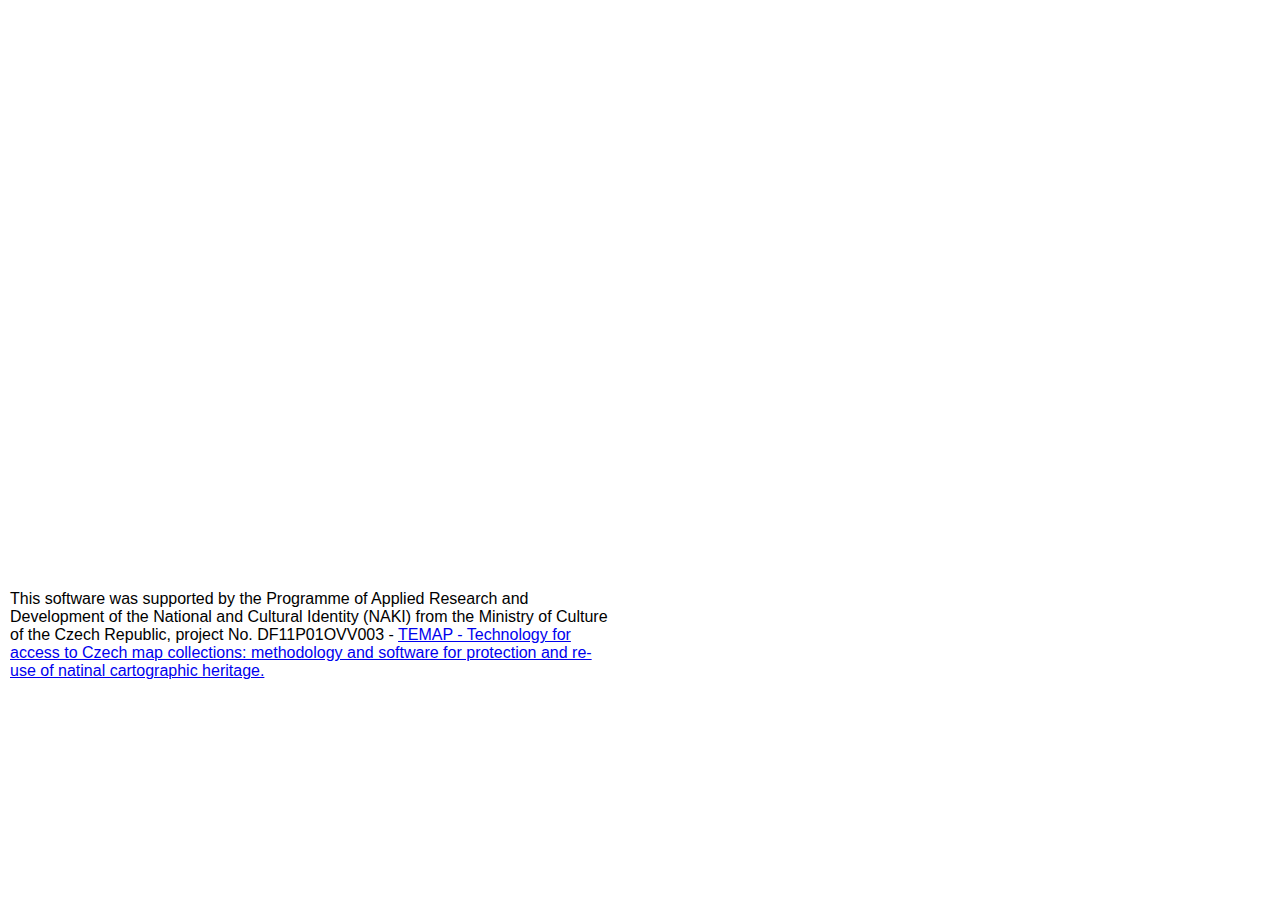
==== commit e0e34d06: "Update index.html" ====
--- a/index.html
+++ b/index.html
@@ -1,89 +1,20 @@
 <!doctype html>
 <html>
   <head>
-    <title>Georeferencer</title>
-    <style type="text/css" media="screen">
-    	html, body {width: 100%; height: 100%;}
-		html, body, div {padding:0; margin:0;}
-		
-		#container {width:100%; height:100%;}
-    </style>
+    <title>Moravian Library - HTML5 Trans</title>
+    <link rel="stylesheet" href="css/main.css">
     <script type="text/javascript" src="http://maps.google.com/maps/api/js?v=3.3&sensor=false"></script>
-    <script type="text/javascript" charset="utf-8">
-var k=void 0,m=!0,u=null,v=!1,y,A=this;function aa(){}
-function B(a){var b=typeof a;if("object"==b)if(a){if(a instanceof Array)return"array";if(a instanceof Object)return b;var c=Object.prototype.toString.call(a);if("[object Window]"==c)return"object";if("[object Array]"==c||"number"==typeof a.length&&"undefined"!=typeof a.splice&&"undefined"!=typeof a.propertyIsEnumerable&&!a.propertyIsEnumerable("splice"))return"array";if("[object Function]"==c||"undefined"!=typeof a.call&&"undefined"!=typeof a.propertyIsEnumerable&&!a.propertyIsEnumerable("call"))return"function"}else return"null";
-else if("function"==b&&"undefined"==typeof a.call)return"object";return b}function C(a){return"array"==B(a)}function D(a){var b=B(a);return"array"==b||"object"==b&&"number"==typeof a.length}function E(a){return"string"==typeof a}function ba(a){var b=typeof a;return"object"==b&&a!=u||"function"==b}Math.floor(2147483648*Math.random()).toString(36);function ca(a,b,c){return a.call.apply(a.bind,arguments)}
-function da(a,b,c){if(!a)throw Error();if(2<arguments.length){var d=Array.prototype.slice.call(arguments,2);return function(){var c=Array.prototype.slice.call(arguments);Array.prototype.unshift.apply(c,d);return a.apply(b,c)}}return function(){return a.apply(b,arguments)}}function F(a,b,c){F=Function.prototype.bind&&-1!=Function.prototype.bind.toString().indexOf("native code")?ca:da;return F.apply(u,arguments)}var ea=Date.now||function(){return+new Date};
-function G(a,b){function c(){}c.prototype=b.prototype;a.Xa=b.prototype;a.prototype=new c};function H(a){this.stack=Error().stack||"";a&&(this.message=""+a)}G(H,Error);H.prototype.name="CustomError";var fa=/^[a-zA-Z0-9\-_.!~*'()]*$/;function ga(a){a=""+a;return!fa.test(a)?encodeURIComponent(a):a}function ha(a){if(!ia.test(a))return a;-1!=a.indexOf("&")&&(a=a.replace(ja,"&amp;"));-1!=a.indexOf("<")&&(a=a.replace(ka,"&lt;"));-1!=a.indexOf(">")&&(a=a.replace(la,"&gt;"));-1!=a.indexOf('"')&&(a=a.replace(ma,"&quot;"));return a}var ja=/&/g,ka=/</g,la=/>/g,ma=/\"/g,ia=/[&<>\"]/;var I=Array.prototype,na=I.indexOf?function(a,b,c){return I.indexOf.call(a,b,c)}:function(a,b,c){c=c==u?0:0>c?Math.max(0,a.length+c):c;if(E(a))return!E(b)||1!=b.length?-1:a.indexOf(b,c);for(;c<a.length;c++)if(c in a&&a[c]===b)return c;return-1},oa=I.forEach?function(a,b,c){I.forEach.call(a,b,c)}:function(a,b,c){for(var d=a.length,g=E(a)?a.split(""):a,e=0;e<d;e++)e in g&&b.call(c,g[e],e,a)},pa=I.some?function(a,b,c){return I.some.call(a,b,c)}:function(a,b,c){for(var d=a.length,g=E(a)?a.split(""):a,
-e=0;e<d;e++)if(e in g&&b.call(c,g[e],e,a))return m;return v};function qa(a){return I.concat.apply(I,arguments)}function ra(a){if(C(a))return qa(a);for(var b=[],c=0,d=a.length;c<d;c++)b[c]=a[c];return b}function sa(a,b){for(var c=1;c<arguments.length;c++){var d=arguments[c],g;if(C(d)||(g=D(d))&&d.hasOwnProperty("callee"))a.push.apply(a,d);else if(g)for(var e=a.length,f=d.length,h=0;h<f;h++)a[e+h]=d[h];else a.push(d)}}
-function ta(a,b,c){return 2>=arguments.length?I.slice.call(a,b):I.slice.call(a,b,c)}function ua(a){for(var b=[],c=0;c<a;c++)b[c]=0;return b};function va(a,b){for(var c in a)b.call(k,a[c],c,a)}function wa(a){var b=[],c=0,d;for(d in a)b[c++]=a[d];return b}function xa(a){var b=[],c=0,d;for(d in a)b[c++]=d;return b}var ya="constructor,hasOwnProperty,isPrototypeOf,propertyIsEnumerable,toLocaleString,toString,valueOf".split(",");function Aa(a,b){for(var c,d,g=1;g<arguments.length;g++){d=arguments[g];for(c in d)a[c]=d[c];for(var e=0;e<ya.length;e++)c=ya[e],Object.prototype.hasOwnProperty.call(d,c)&&(a[c]=d[c])}};function Ba(a){if("function"==typeof a.B)return a.B();if(E(a))return a.split("");if(D(a)){for(var b=[],c=a.length,d=0;d<c;d++)b.push(a[d]);return b}return wa(a)}function Ca(a,b,c){if("function"==typeof a.forEach)a.forEach(b,c);else if(D(a)||E(a))oa(a,b,c);else{var d;if("function"==typeof a.G)d=a.G();else if("function"!=typeof a.B)if(D(a)||E(a)){d=[];for(var g=a.length,e=0;e<g;e++)d.push(e)}else d=xa(a);else d=k;for(var g=Ba(a),e=g.length,f=0;f<e;f++)b.call(c,g[f],d&&d[f],a)}};function K(a,b){this.e={};this.g=[];var c=arguments.length;if(1<c){if(c%2)throw Error("Uneven number of arguments");for(var d=0;d<c;d+=2)this.set(arguments[d],arguments[d+1])}else if(a){a instanceof K?(c=a.G(),d=a.B()):(c=xa(a),d=wa(a));for(var g=0;g<c.length;g++)this.set(c[g],d[g])}}y=K.prototype;y.b=0;y.R=function(){return this.b};y.B=function(){Da(this);for(var a=[],b=0;b<this.g.length;b++)a.push(this.e[this.g[b]]);return a};y.G=function(){Da(this);return this.g.concat()};
-y.n=function(a){return L(this.e,a)};y.clear=function(){this.e={};this.b=this.g.length=0};y.remove=function(a){return L(this.e,a)?(delete this.e[a],this.b--,this.g.length>2*this.b&&Da(this),m):v};function Da(a){if(a.b!=a.g.length){for(var b=0,c=0;b<a.g.length;){var d=a.g[b];L(a.e,d)&&(a.g[c++]=d);b++}a.g.length=c}if(a.b!=a.g.length){for(var g={},c=b=0;b<a.g.length;)d=a.g[b],L(g,d)||(a.g[c++]=d,g[d]=1),b++;a.g.length=c}}y.get=function(a,b){return L(this.e,a)?this.e[a]:b};
-y.set=function(a,b){L(this.e,a)||(this.b++,this.g.push(a));this.e[a]=b};y.A=function(){return new K(this)};function L(a,b){return Object.prototype.hasOwnProperty.call(a,b)};var M,Ea,Fa,Ga,Ha;function Ia(){return A.navigator?A.navigator.userAgent:u}function Ja(){return A.navigator}Ga=Fa=Ea=M=v;var Ka;if(Ka=Ia()){var La=Ja();M=0==Ka.indexOf("Opera");Ea=!M&&-1!=Ka.indexOf("MSIE");Fa=!M&&-1!=Ka.indexOf("WebKit");Ga=!M&&!Fa&&"Gecko"==La.product}var Ma=M,N=Ea,O=Ga,P=Fa,Na=Ja();Ha=-1!=(Na&&Na.platform||"").indexOf("Mac");var Oa=!!Ja()&&-1!=(Ja().appVersion||"").indexOf("X11"),Pa;
-a:{var Qa="",Ra;if(Ma&&A.opera)var Sa=A.opera.version,Qa="function"==typeof Sa?Sa():Sa;else if(O?Ra=/rv\:([^\);]+)(\)|;)/:N?Ra=/MSIE\s+([^\);]+)(\)|;)/:P&&(Ra=/WebKit\/(\S+)/),Ra)var Ta=Ra.exec(Ia()),Qa=Ta?Ta[1]:"";if(N){var Ua,Va=A.document;Ua=Va?Va.documentMode:k;if(Ua>parseFloat(Qa)){Pa=""+Ua;break a}}Pa=Qa}var Wa={};
-function Xa(a){var b;if(!(b=Wa[a])){b=0;for(var c=(""+Pa).replace(/^[\s\xa0]+|[\s\xa0]+$/g,"").split("."),d=(""+a).replace(/^[\s\xa0]+|[\s\xa0]+$/g,"").split("."),g=Math.max(c.length,d.length),e=0;0==b&&e<g;e++){var f=c[e]||"",h=d[e]||"",i=RegExp("(\\d*)(\\D*)","g"),j=RegExp("(\\d*)(\\D*)","g");do{var l=i.exec(f)||["","",""],p=j.exec(h)||["","",""];if(0==l[0].length&&0==p[0].length)break;b=((0==l[1].length?0:parseInt(l[1],10))<(0==p[1].length?0:parseInt(p[1],10))?-1:(0==l[1].length?0:parseInt(l[1],
-10))>(0==p[1].length?0:parseInt(p[1],10))?1:0)||((0==l[2].length)<(0==p[2].length)?-1:(0==l[2].length)>(0==p[2].length)?1:0)||(l[2]<p[2]?-1:l[2]>p[2]?1:0)}while(0==b)}b=Wa[a]=0<=b}return b}var Ya={};function Za(a){return Ya[a]||(Ya[a]=N&&!!document.documentMode&&document.documentMode>=a)};var $a,ab=!N||Za(9);!O&&!N||N&&Za(9)||O&&Xa("1.9.1");N&&Xa("9");function bb(a,b){var c;c=(c=a.className)&&"function"==typeof c.split?c.split(/\s+/):[];var d=ta(arguments,1),g;g=c;for(var e=0,f=0;f<d.length;f++)0<=na(g,d[f])||(g.push(d[f]),e++);g=e==d.length;a.className=c.join(" ");return g};function Q(a,b){this.x=a!==k?a:0;this.y=b!==k?b:0}Q.prototype.A=function(){return new Q(this.x,this.y)};function cb(a,b){this.width=a;this.height=b}y=cb.prototype;y.A=function(){return new cb(this.width,this.height)};y.ceil=function(){this.width=Math.ceil(this.width);this.height=Math.ceil(this.height);return this};y.floor=function(){this.width=Math.floor(this.width);this.height=Math.floor(this.height);return this};y.round=function(){this.width=Math.round(this.width);this.height=Math.round(this.height);return this};y.scale=function(a){this.width*=a;this.height*=a;return this};function db(a){return a?new R(eb(a)):$a||($a=new R)}function fb(a,b){va(b,function(b,d){"style"==d?a.style.cssText=b:"class"==d?a.className=b:"for"==d?a.htmlFor=b:d in gb?a.setAttribute(gb[d],b):0==d.lastIndexOf("aria-",0)?a.setAttribute(d,b):a[d]=b})}var gb={cellpadding:"cellPadding",cellspacing:"cellSpacing",colspan:"colSpan",rowspan:"rowSpan",valign:"vAlign",height:"height",width:"width",usemap:"useMap",frameborder:"frameBorder",maxlength:"maxLength",type:"type"};
-function hb(a,b,c){var d=arguments,g=document,e=d[0],f=d[1];if(!ab&&f&&(f.name||f.type)){e=["<",e];f.name&&e.push(' name="',ha(f.name),'"');if(f.type){e.push(' type="',ha(f.type),'"');var h={};Aa(h,f);f=h;delete f.type}e.push(">");e=e.join("")}e=g.createElement(e);f&&(E(f)?e.className=f:C(f)?bb.apply(u,[e].concat(f)):fb(e,f));2<d.length&&ib(g,e,d);return e}
-function ib(a,b,c){function d(c){c&&b.appendChild(E(c)?a.createTextNode(c):c)}for(var g=2;g<c.length;g++){var e=c[g];D(e)&&!(ba(e)&&0<e.nodeType)?oa(jb(e)?ra(e):e,d):d(e)}}function kb(a){return a&&a.parentNode?a.parentNode.removeChild(a):u}function eb(a){return 9==a.nodeType?a:a.ownerDocument||a.document}function jb(a){if(a&&"number"==typeof a.length){if(ba(a))return"function"==typeof a.item||"string"==typeof a.item;if("function"==B(a))return"function"==typeof a.item}return v}
-function R(a){this.ca=a||A.document||document}R.prototype.createElement=function(a){return this.ca.createElement(a)};R.prototype.createTextNode=function(a){return this.ca.createTextNode(a)};function lb(a){var b=a.ca,a=!P&&"CSS1Compat"==b.compatMode?b.documentElement:b.body,b=b.parentWindow||b.defaultView;return new Q(b.pageXOffset||a.scrollLeft,b.pageYOffset||a.scrollTop)}R.prototype.appendChild=function(a,b){a.appendChild(b)};R.prototype.removeNode=kb;var mb=RegExp("^(?:([^:/?#.]+):)?(?://(?:([^/?#]*)@)?([\\w\\d\\-\\u0100-\\uffff.%]*)(?::([0-9]+))?)?([^?#]+)?(?:\\?([^#]*))?(?:#(.*))?$");function nb(a,b){var c;a instanceof nb?(this.M(b==u?a.o:b),ob(this,a.D),pb(this,a.Z),qb(this,a.F),rb(this,a.L),this.setPath(a.getPath()),sb(this,a.p.A()),tb(this,a.Q)):a&&(c=(""+a).match(mb))?(this.M(!!b),ob(this,c[1]||"",m),pb(this,c[2]||"",m),qb(this,c[3]||"",m),rb(this,c[4]),this.setPath(c[5]||"",m),sb(this,c[6]||"",m),tb(this,c[7]||"",m)):(this.M(!!b),this.p=new ub(u,this,this.o))}y=nb.prototype;y.D="";y.Z="";y.F="";y.L=u;y.J="";y.Q="";y.Va=v;y.o=v;
-y.toString=function(){if(this.k)return this.k;var a=[];this.D&&a.push(vb(this.D,wb),":");this.F&&(a.push("//"),this.Z&&a.push(vb(this.Z,wb),"@"),a.push(E(this.F)?encodeURIComponent(this.F):u),this.L!=u&&a.push(":",""+this.L));this.J&&(this.F&&"/"!=this.J.charAt(0)&&a.push("/"),a.push(vb(this.J,"/"==this.J.charAt(0)?xb:yb)));var b=""+this.p;b&&a.push("?",b);this.Q&&a.push("#",vb(this.Q,zb));return this.k=a.join("")};
-y.A=function(){var a=this.D,b=this.Z,c=this.F,d=this.L,g=this.J,e=this.p.A(),f=this.Q,h=new nb(u,this.o);a&&ob(h,a);b&&pb(h,b);c&&qb(h,c);d&&rb(h,d);g&&h.setPath(g);e&&sb(h,e);f&&tb(h,f);return h};function ob(a,b,c){S(a);delete a.k;a.D=c?b?decodeURIComponent(b):"":b;a.D&&(a.D=a.D.replace(/:$/,""))}function pb(a,b,c){S(a);delete a.k;a.Z=c?b?decodeURIComponent(b):"":b}function qb(a,b,c){S(a);delete a.k;a.F=c?b?decodeURIComponent(b):"":b}
-function rb(a,b){S(a);delete a.k;if(b){b=Number(b);if(isNaN(b)||0>b)throw Error("Bad port number "+b);a.L=b}else a.L=u}y.getPath=function(){return this.J};y.setPath=function(a,b){S(this);delete this.k;this.J=b?a?decodeURIComponent(a):"":a;return this};function sb(a,b,c){S(a);delete a.k;b instanceof ub?(a.p=b,a.p.Y=a,a.p.M(a.o)):(c||(b=vb(b,Ab)),a.p=new ub(b,a,a.o))}function Bb(a,b,c){S(a);delete a.k;C(c)||(c=[""+c]);a.p.setValues(b,c)}
-function tb(a,b,c){S(a);delete a.k;a.Q=c?b?decodeURIComponent(b):"":b}function S(a){if(a.Va)throw Error("Tried to modify a read-only Uri");}y.M=function(a){this.o=a;this.p&&this.p.M(a);return this};var Cb=/^[a-zA-Z0-9\-_.!~*'():\/;?]*$/;function vb(a,b){var c=u;E(a)&&(c=a,Cb.test(c)||(c=encodeURI(a)),0<=c.search(b)&&(c=c.replace(b,Db)));return c}function Db(a){a=a.charCodeAt(0);return"%"+(a>>4&15).toString(16)+(a&15).toString(16)}var wb=/[#\/\?@]/g,yb=/[\#\?:]/g,xb=/[\#\?]/g,Ab=/[\#\?@]/g,zb=/#/g;
-function ub(a,b,c){this.t=a||u;this.Y=b||u;this.o=!!c}function T(a){if(!a.a&&(a.a=new K,a.b=0,a.t))for(var b=a.t.split("&"),c=0;c<b.length;c++){var d=b[c].indexOf("="),g=u,e=u;0<=d?(g=b[c].substring(0,d),e=b[c].substring(d+1)):g=b[c];g=decodeURIComponent(g.replace(/\+/g," "));g=U(a,g);a.add(g,e?decodeURIComponent(e.replace(/\+/g," ")):"")}}y=ub.prototype;y.a=u;y.b=u;y.R=function(){T(this);return this.b};
-y.add=function(a,b){T(this);V(this);a=U(this,a);if(this.n(a)){var c=this.a.get(a);C(c)?c.push(b):this.a.set(a,[c,b])}else this.a.set(a,b);this.b++;return this};y.remove=function(a){T(this);a=U(this,a);if(this.a.n(a)){V(this);var b=this.a.get(a);C(b)?this.b-=b.length:this.b--;return this.a.remove(a)}return v};y.clear=function(){V(this);this.a&&this.a.clear();this.b=0};y.n=function(a){T(this);a=U(this,a);return this.a.n(a)};
-y.G=function(){T(this);for(var a=this.a.B(),b=this.a.G(),c=[],d=0;d<b.length;d++){var g=a[d];if(C(g))for(var e=0;e<g.length;e++)c.push(b[d]);else c.push(b[d])}return c};y.B=function(a){T(this);if(a)if(a=U(this,a),this.n(a)){var b=this.a.get(a);if(C(b))return b;a=[];a.push(b)}else a=[];else for(var b=this.a.B(),a=[],c=0;c<b.length;c++){var d=b[c];C(d)?sa(a,d):a.push(d)}return a};
-y.set=function(a,b){T(this);V(this);a=U(this,a);if(this.n(a)){var c=this.a.get(a);C(c)?this.b-=c.length:this.b--}this.a.set(a,b);this.b++;return this};y.get=function(a,b){T(this);a=U(this,a);if(this.n(a)){var c=this.a.get(a);return C(c)?c[0]:c}return b};y.setValues=function(a,b){T(this);V(this);a=U(this,a);if(this.n(a)){var c=this.a.get(a);C(c)?this.b-=c.length:this.b--}0<b.length&&(this.a.set(a,b),this.b+=b.length)};
-y.toString=function(){if(this.t)return this.t;if(!this.a)return"";for(var a=[],b=0,c=this.a.G(),d=0;d<c.length;d++){var g=c[d],e=ga(g),g=this.a.get(g);if(C(g))for(var f=0;f<g.length;f++)0<b&&a.push("&"),a.push(e),""!==g[f]&&a.push("=",ga(g[f])),b++;else 0<b&&a.push("&"),a.push(e),""!==g&&a.push("=",ga(g)),b++}return this.t=a.join("")};function V(a){delete a.fa;delete a.t;a.Y&&delete a.Y.k}y.A=function(){var a=new ub;this.fa&&(a.fa=this.fa);this.t&&(a.t=this.t);this.a&&(a.a=this.a.A());return a};
-function U(a,b){var c=""+b;a.o&&(c=c.toLowerCase());return c}y.M=function(a){a&&!this.o&&(T(this),V(this),Ca(this.a,function(a,c){var d=c.toLowerCase();c!=d&&(this.remove(c),this.add(d,a))},this));this.o=a};/*
- Portions of this code are from MochiKit, received by
- The Closure Authors under the MIT license. All other code is Copyright
- 2005-2009 The Closure Authors. All Rights Reserved.
-*/
-function Eb(a,b){this.aa=[];this.Ta=b||u}y=Eb.prototype;y.P=v;y.S=v;y.U=0;y.La=v;y.Qa=v;y.Oa=0;y.va=function(a,b){Fb(this,a,b);this.U--;0==this.U&&this.P&&Gb(this)};function Fb(a,b,c){a.P=m;a.ka=c;a.S=!b;Gb(a)}function Hb(a){if(a.P){if(!a.La)throw new Ib;a.La=v}}function Jb(a,b,c,d){a.aa.push([b,c,d]);a.P&&Gb(a)}function Kb(a){return pa(a.aa,function(a){return"function"==B(a[1])})}
-function Gb(a){a.qa&&a.P&&Kb(a)&&(A.clearTimeout(a.qa),delete a.qa);a.Ia&&(a.Ia.Oa--,delete a.Ia);for(var b=a.ka,c=v,d=v;a.aa.length&&0==a.U;){var g=a.aa.shift(),e=g[0],f=g[1],g=g[2];if(e=a.S?f:e)try{var h=e.call(g||a.Ta,b);h!==k&&(a.S=a.S&&(h==b||h instanceof Error),a.ka=b=h);b instanceof Eb&&(d=m,a.U++)}catch(i){b=i,a.S=m,Kb(a)||(c=m)}}a.ka=b;d&&a.U&&(Jb(b,F(a.va,a,m),F(a.va,a,v)),b.Qa=m);c&&(a.qa=A.setTimeout(function(){throw b;},0))}function Ib(){H.call(this)}G(Ib,H);Ib.prototype.message="Already called";function Lb(a,b){var c=b||{},d=c.document||document,g=document.createElement("SCRIPT"),e={gb:g,pa:k},f=new Eb(0,e),h=u,i=c.timeout!=u?c.timeout:5E3;0<i&&(h=window.setTimeout(function(){Mb(g,m);var b=new Nb(Ob,"Timeout reached for loading script "+a);Hb(f);Fb(f,v,b)},i),e.pa=h);g.onload=g.onreadystatechange=function(){if(!g.readyState||"loaded"==g.readyState||"complete"==g.readyState)Mb(g,c.Ra||v,h),Hb(f),Fb(f,m,u)};g.onerror=function(){Mb(g,m,h);var b=new Nb(Pb,"Error while loading script "+a);Hb(f);
-Fb(f,v,b)};fb(g,{type:"text/javascript",charset:"UTF-8",src:a});Qb(d).appendChild(g);return f}function Qb(a){var b=a.getElementsByTagName("HEAD");return!b||0==b.length?a.documentElement:b[0]}function Mb(a,b,c){c!=u&&A.clearTimeout(c);a.onload=aa;a.onerror=aa;a.onreadystatechange=aa;b&&window.setTimeout(function(){kb(a)},0)}var Pb=0,Ob=1;function Nb(a,b){var c="Jsloader error (code #"+a+")";b&&(c+=": "+b);H.call(this,c);this.code=a}G(Nb,H);function Rb(a,b){this.Y=new nb(a);this.Pa=b?b:"callback";this.pa=5E3}var Sb=0;Rb.prototype.send=function(a,b,c,d){a=a||u;d=d||"_"+(Sb++).toString(36)+ea().toString(36);A._callbacks_||(A._callbacks_={});document.createElement("script");var g=this.Y.A();if(a)for(var e in a)(!a.hasOwnProperty||a.hasOwnProperty(e))&&Bb(g,e,a[e]);b&&(A._callbacks_[d]=Tb(d,b),Bb(g,this.Pa,"_callbacks_."+d));b=Lb(g.toString(),{timeout:this.pa,Ra:m});Jb(b,u,Ub(d,a,c),k);return{fb:d,eb:b}};
-function Ub(a,b,c){return function(){Vb(a,v);c&&c(b)}}function Tb(a,b){return function(c){Vb(a,m);b.apply(k,arguments)}}function Vb(a,b){A._callbacks_[a]&&(b?delete A._callbacks_[a]:A._callbacks_[a]=aa)};function Wb(a,b,c){return Math.min(Math.max(a,b),c)};function Xb(a,b){var c;a:{c=eb(a);if(c.defaultView&&c.defaultView.getComputedStyle&&(c=c.defaultView.getComputedStyle(a,u))){c=c[b]||c.getPropertyValue(b);break a}c=""}return c||(a.currentStyle?a.currentStyle[b]:u)||a.style&&a.style[b]}function Yb(a,b,c){var d,g=O&&(Ha||Oa)&&Xa("1.9");b instanceof Q?(d=b.x,b=b.y):(d=b,b=c);a.style.left=Zb(d,g);a.style.top=Zb(b,g)}
-function $b(a){var b=a.getBoundingClientRect();N&&(a=a.ownerDocument,b.left-=a.documentElement.clientLeft+a.body.clientLeft,b.top-=a.documentElement.clientTop+a.body.clientTop);return b}
-function ac(a){if(N&&!Za(8))return a.offsetParent;for(var b=eb(a),c=Xb(a,"position"),d="fixed"==c||"absolute"==c,a=a.parentNode;a&&a!=b;a=a.parentNode)if(c=Xb(a,"position"),d=d&&"static"==c&&a!=b.documentElement&&a!=b.body,!d&&(a.scrollWidth>a.clientWidth||a.scrollHeight>a.clientHeight||"fixed"==c||"absolute"==c||"relative"==c))return a;return u}function bc(a,b){var c=cc(a),d=cc(b);return new Q(c.x-d.x,c.y-d.y)}
-function cc(a){var b=new Q;if(1==a.nodeType)if(a.getBoundingClientRect)a=$b(a),b.x=a.left,b.y=a.top;else{var c=lb(db(a));var d,g=eb(a),e=Xb(a,"position"),f=O&&g.getBoxObjectFor&&!a.getBoundingClientRect&&"absolute"==e&&(d=g.getBoxObjectFor(a))&&(0>d.screenX||0>d.screenY),h=new Q(0,0),i;d=g?9==g.nodeType?g:eb(g):document;if(i=N)if(i=!Za(9))i="CSS1Compat"!=db(d).ca.compatMode;i=i?d.body:d.documentElement;if(a!=i)if(a.getBoundingClientRect)d=$b(a),a=lb(db(g)),h.x=d.left+a.x,h.y=d.top+a.y;else if(g.getBoxObjectFor&&
-!f)d=g.getBoxObjectFor(a),a=g.getBoxObjectFor(i),h.x=d.screenX-a.screenX,h.y=d.screenY-a.screenY;else{f=a;do{h.x+=f.offsetLeft;h.y+=f.offsetTop;f!=a&&(h.x+=f.clientLeft||0,h.y+=f.clientTop||0);if(P&&"fixed"==Xb(f,"position")){h.x+=g.body.scrollLeft;h.y+=g.body.scrollTop;break}f=f.offsetParent}while(f&&f!=a);if(Ma||P&&"absolute"==e)h.y-=g.body.offsetTop;for(f=a;(f=ac(f))&&f!=g.body&&f!=i;)if(h.x-=f.scrollLeft,!Ma||"TR"!=f.tagName)h.y-=f.scrollTop}b.x=h.x-c.x;b.y=h.y-c.y}else c="function"==B(a.ya),
-h=a,a.targetTouches?h=a.targetTouches[0]:c&&a.ya().targetTouches&&(h=a.ya().targetTouches[0]),b.x=h.clientX,b.y=h.clientY;return b}function Zb(a,b){"number"==typeof a&&(a=(b?Math.round(a):a)+"px");return a}function dc(a){var b=a.offsetWidth,c=a.offsetHeight,d=P&&!b&&!c;return(b===k||d)&&a.getBoundingClientRect?(a=$b(a),new cb(a.right-a.left,a.bottom-a.top)):new cb(b,c)};function ec(a,b){this.T=a||u;this.K=!!b;this.e=new K;this.c=new fc("",k);this.c.next=this.c.m=this.c}function gc(a,b){var c=a.e.get(b);c&&a.K&&(c.remove(),hc(a,c));return c}y=ec.prototype;y.get=function(a,b){var c=gc(this,a);return c?c.value:b};y.set=function(a,b){var c=gc(this,a);c?c.value=b:(c=new fc(a,b),this.e.set(a,c),hc(this,c))};y.shift=function(){var a=this.c.next;this.c!=a&&this.removeNode(a);return a.value};y.remove=function(a){return(a=this.e.get(a))?(this.removeNode(a),m):v};
-y.removeNode=function(a){a.remove();this.e.remove(a.key)};y.R=function(){return this.e.R()};y.G=function(){return this.map(function(a,b){return b})};y.B=function(){return this.map(function(a){return a})};y.n=function(a){return this.e.n(a)};y.clear=function(){ic(this,0)};y.forEach=function(a,b){for(var c=this.c.next;c!=this.c;c=c.next)a.call(b,c.value,c.key,this)};y.map=function(a,b){for(var c=[],d=this.c.next;d!=this.c;d=d.next)c.push(a.call(b,d.value,d.key,this));return c};
-y.some=function(a,b){for(var c=this.c.next;c!=this.c;c=c.next)if(a.call(b,c.value,c.key,this))return m;return v};function hc(a,b){a.K?(b.next=a.c.next,b.m=a.c,a.c.next=b,b.next.m=b):(b.m=a.c.m,b.next=a.c,a.c.m=b,b.m.next=b);a.T!=u&&ic(a,a.T)}function ic(a,b){for(var c=a.e.R();c>b;c--)a.removeNode(a.K?a.c.m:a.c.next)}function fc(a,b){this.key=a;this.value=b}fc.prototype.remove=function(){this.m.next=this.next;this.next.m=this.m;delete this.m;delete this.next};function jc(a,b,c,d,g,e,f){this.url=a;this.width=b;this.height=c;this.H=d||0;this.Ba=g||0;this.d=e||256;this.h=f||this.d;this.minZoom=0;this.maxZoom=Number.MAX_VALUE;this.r=[]};function kc(a){this.i=a;this.K=new ec(1024,m)}function lc(a,b,c,d,g,e){var f=b+"_"+c+"_"+d,h=a.K.get(f);h!=u?e(h):(h=a.i.getTileUrl(b,c,d),g(h,F(function(a){a.ra=b;a.x=c;a.y=d;this.K.set(f,a);e(a)},a),b,c,d))};document.createElementNS&&document.createElementNS("http://www.w3.org/2000/svg","svg");hb("div","-webkit-transform:scale(2,2);-moz-transform:scale(2,2);-ms-transform:scale(2,2);-o-transform:scale(2,2);transform:scale(2,2);");function mc(a,b,c,d){this.width=a;this.height=b;this.N=c;this.da=d;this.ea=0};function W(a,b,c,d,g,e,f){jc.call(this,a,b,c,d,g,e,f);this.maxZoom=Math.max(Math.ceil(Math.log(this.width/this.d)/Math.LN2),Math.ceil(Math.log(this.height/this.h)/Math.LN2));0==this.H?(this.minZoom=0,this.H=this.maxZoom+1):this.minZoom=this.maxZoom-this.H+1;for(a=0;a<=this.maxZoom;a++)c=Math.pow(2,this.maxZoom-a),b=Math.ceil(this.width/c),c=Math.ceil(this.height/c),d=Math.ceil(b/this.d),g=Math.ceil(c/this.h),this.r.push(new mc(b,c,d,g))}G(W,jc);function X(a,b,c,d){this.ra=b;this.x=c;this.y=d;this.I=a.maxZoom-b;this.scale=Math.pow(2,this.I);var b=a.d*this.scale,g=a.h*this.scale;this.w=c*b;this.z=d*g;this.Ea=Math.min(this.w+b,a.width);this.Fa=Math.min(this.z+g,a.height);c=Math.ceil((a.width-this.w)/this.scale);d=Math.ceil((a.height-this.z)/this.scale);this.d=Math.min(a.d,c)+2*a.Ba;this.h=Math.min(a.h,d)+2*a.Ba};function nc(a,b,c,d,g,e,f){W.call(this,a,b,c,d,g,e,f)}G(nc,W);nc.prototype.getTileUrl=function(a,b,c){a=new X(this,a,b,c);return this.url+("&res="+(a.I+1)+"&viewwidth="+a.d+"&viewheight="+a.h+"&x="+a.w+"&y="+a.z)};function oc(a,b,c,d,g,e,f){W.call(this,a,b,c,d,g,e,f)}G(oc,W);oc.prototype.getTileUrl=function(a,b,c){a=new X(this,a,b,c);return this.url+("&action=2&DMSCALE="+100/a.scale+"&DMWIDTH="+a.d+"&DMHEIGHT="+a.h+"&DMX="+a.w/a.scale+"&DMY="+a.z/a.scale)};function pc(a,b,c,d,g,e,f,h){W.call(this,a,b,c,d,g,e,f);this.Ya=h||"jpg";this.Wa=Math.ceil(Math.log(Math.max(this.width,this.height))/Math.LN2)}G(pc,W);pc.prototype.getTileUrl=function(a,b,c){a=new X(this,a,b,c);return this.url.replace(".dzi","_files/").replace(".xml","_files/")+(this.Wa-a.I)+"/"+b+"_"+c+"."+this.Ya};function qc(a,b,c,d,g,e,f){W.call(this,a,b,c,d,g,e,f)}G(qc,W);qc.prototype.getTileUrl=function(a,b,c){a=new X(this,a,b,c);return this.url+("&method=R&l="+(this.H-a.I)+"&r="+a.z+","+a.w+","+a.h+","+a.d)};function rc(a,b,c,d,g,e,f){W.call(this,a,b,c,d,g,e,f)}G(rc,W);rc.prototype.getTileUrl=function(a,b,c){a=new X(this,a,b,c);b+=c*Math.ceil(this.width/(a.scale*this.d));return this.url+"&jtl="+(this.H-a.I-1)+","+b};function sc(a,b,c,d,g,e,f){W.call(this,a,b,c,d,g,e,f)}G(sc,W);sc.prototype.getTileUrl=function(a,b,c){a=new X(this,a,b,c);return this.url+("&cp="+(a.w+(a.Ea-a.w)/2)/this.width+","+(a.z+(a.Fa-a.z)/2)/this.height+"&lev="+a.I+"&wid="+a.d+"&hei="+a.h)};function tc(a,b,c,d,g,e,f){W.call(this,a,b,c,d,g,e,f)}G(tc,W);tc.prototype.getTileUrl=function(a,b,c){a=new X(this,a,b,c);return this.url+("&x="+(a.w+a.scale*this.d/2)+"&y="+(a.z+a.scale*this.h/2)+"&res="+a.I+"&width="+a.d+"&height="+a.h+"&jpegLevel=80")};function uc(a,b,c,d,g,e,f){jc.call(this,a,b,c,d,g,e,f);a=this.width;for(b=this.height;;){c=Math.ceil(a/this.d);d=Math.ceil(b/this.h);this.r.push(new mc(a,b,c,d));if(a<=this.d&&b<=this.h)break;a=this.ha(a);b=this.ha(b)}this.r.reverse();this.H=this.r.length;this.minZoom=0;this.maxZoom=this.H-1;for(b=a=0;b<this.r.length;b++)c=this.r[b],c.ea=a,a+=c.N*c.da}G(uc,jc);function vc(a,b,c,d,g,e,f){uc.call(this,a,b,c,d,g,e,f)}G(vc,uc);vc.prototype.ha=function(a){return Math.round(a/2)};vc.prototype.getTileUrl=function(a,b,c){a=this.r[a]||new mc(0,0,0,0);return this.url+"&"+(1+b+c*a.N+a.ea)};function wc(a,b,c,d,g,e,f){W.call(this,a,b,c,d,g,e,f)}G(wc,W);wc.prototype.getTileUrl=function(a,b,c){a=new X(this,a,b,c);return this.url+("&mapext="+a.w+"+"+-a.Fa+"+"+a.Ea+"+"+-a.z+"&mapsize="+a.d+"+"+a.h)};function xc(a,b,c,d,g,e,f){W.call(this,a,b,c,d,g,e,f)}G(xc,W);xc.prototype.getTileUrl=function(a,b,c){return this.url+"?cmd=tile&x="+b+"&y="+c+"&z="+Math.pow(2,this.maxZoom-a)};function yc(a,b,c,d,g,e,f){uc.call(this,a,b,c,d,g,e,f)}G(yc,uc);yc.prototype.ha=function(a){return Math.floor(a/2)};yc.prototype.getTileUrl=function(a,b,c){var d=this.r[a]||new mc(0,0,0,0);return this.url+("TileGroup"+Math.floor((b+c*d.N+d.ea)/256)+"/"+a+"-"+b+"-"+c+".jpg")};var zc={Aware:nc,ContentDM:oc,DeepZoom:pc,Gallica:qc,IipImage:rc,Lizardtech:sc,Loc:tc,TopView:vc,WmsImage:wc,XLImage:xc,Zoomify:yc};function Ac(){var a={format:"Zoomify",url:"http://dev.klokantech.com/klokan/komensky/",width:8001,height:6943},b=a.format,c=a.url,d=a.width,g=a.height;if(!b||!c||!d||!g)return u;b=zc[b];return!b?u:new b(c,d,g,a.n_tiers,a.gutter,a.tile_width,a.tile_height,a.tile_extension)};function Bc(){}function Cc(a){var b=a.lng()/180*Math.PI,a=Math.log(Math.tan(a.lat()/180*Math.PI/2+Math.PI/4));return new Q(6378137*b,6378137*a)}Bc.prototype.za=function(){return[1,1]};function Y(a,b,c,d,g,e){this.na=b;this.oa=e;this.la=c;this.ma=g;this.Ja=a;this.Ka=d}G(Y,Bc);Y.prototype.ga=function(a){var b=this.na,c=this.la,d=this.Ja,g=this.ma,e=this.oa,f=this.Ka,h=b*e-c*g;return new google.maps.Point((e*a.x-c*a.y+c*f-d*e)/h,(-g*a.x+b*a.y+d*g-b*f)/h)};Y.prototype.wa=function(a){return this.ga(Cc(a))};Y.prototype.Aa=function(){return"vec2 dest=vec2("+(this.na+"*src.x+"+this.la+"*src.y+"+this.Ja)+","+(this.ma+"*src.x+"+this.oa+"*src.y+"+this.Ka)+");"};
-Y.prototype.xa=function(){var a=this.na+this.la,b=this.ma+this.oa;return Math.sqrt(a*a+b*b)/Math.SQRT2};function Dc(a,b,c,d,g){this.O=a.createBuffer();this.W=a.createBuffer();a.bindBuffer(a.ARRAY_BUFFER,this.O);for(var e=d||1,f=g||e,h=[],i=[],j=0;j<f;++j)for(var l=0;l<e;++l)d=function(a,d){h.push(b*(l+a)/e);h.push(c*(j+d)/f);i.push((l+a)/e);i.push((j+d)/f)},d(1,1),d(0,1),d(1,0),d(0,1),d(0,0),d(1,0);a.bufferData(a.ARRAY_BUFFER,new Float32Array(h),a.STATIC_DRAW);this.O.ia=2;this.O.Ga=6*e*f;a.bindBuffer(a.ARRAY_BUFFER,this.W);a.bufferData(a.ARRAY_BUFFER,new Float32Array(i),a.STATIC_DRAW);this.W.ia=2;this.W.Ga=
-6*e*f};function Ec(a,b){this.s=a;if(this.ba=b||u)this.$=hb("canvas"),this.ua=this.$.getContext("2d");ec.call(this,256,m)}G(Ec,ec);Ec.prototype.removeNode=function(a){this.s.deleteTexture(a.value);Ec.Xa.removeNode.call(this,a)};function Fc(a,b,c,d){this.ra=a;this.x=b;this.y=c;this.Da=d;this.width=d.naturalWidth||d.width;this.height=d.naturalHeight||d.height};function Z(a,b,c){this.f=hb("canvas",{style:"position:absolute;"});var d={depth:v,preserveDrawingBuffer:m,premultipliedAlpha:v},d=this.s=this.f.getContext("webgl",d)||this.f.getContext("experimental-webgl",d);this.l=128;this.j=new kc(a);a:{for(var a=b.xa(),g=12756274*Math.PI/this.j.i.d,e=0;20>e;e++){if(a>g){if(0!=e){a=e-1;break a}break}g/=2}a=0}this.ja=a-this.j.i.maxZoom;this.ba=c||u;this.Ma=new Ec(this.s,this.ba);this.Na=b;this.C=Gc(this,"precision lowp float;attribute vec2 aPos;attribute vec2 aTC;varying vec2 vTC;uniform vec2 uOffset;uniform vec2 uOff;uniform float uPreScale;uniform vec2 uScale;void main(){vec2 src=(uOff+aPos)*uPreScale;%transform%dest = (dest-uOffset)*uScale;gl_Position=vec4(dest.x - 1.0, dest.y + 1.0,0.0,1.0);vTC=aTC;}".replace("%transform%",
-this.Na.Aa()));d.useProgram(this.C);d.activeTexture(d.TEXTURE0);d.uniform1i(this.C.cb,0);b=b.za();this.V=new Dc(this.s,this.j.i.d,this.j.i.h,b[0],b[1]);d.bindBuffer(d.ARRAY_BUFFER,this.V.O);d.vertexAttribPointer(this.C.sa,this.V.O.ia,d.FLOAT,v,0,0);d.bindBuffer(d.ARRAY_BUFFER,this.V.W);d.vertexAttribPointer(this.C.ta,this.V.W.ia,d.FLOAT,v,0,0);this.Ha=1}G(Z,google.maps.OverlayView);
-function Hc(a,b){a.Ha=b;var c=a.Ha,d=a.f.style;"opacity"in d?d.opacity=c:"MozOpacity"in d?d.MozOpacity=c:"filter"in d&&(d.filter=""===c?"":"alpha(opacity="+100*c+")")}
-Z.prototype.onAdd=function(){var a=this.getMap(),b=this.getPanes();b!=u&&(b.overlayLayer.appendChild(this.f),Yb(this.f,-this.l,-this.l));google.maps.event.addListener(a,"resize",F(this.Ca,this));this.Ca();var b=F(function(){if(!c){var b=bc(this.f,a.getDiv());Math.max(Math.abs(b.x+this.l),Math.abs(b.y+this.l))>this.l&&Ic(this)}},this),c=v;google.maps.event.addListener(a,"drag",b);google.maps.event.addListener(a,"zoom_changed",F(function(){c=m;this.f.style.display="none";setTimeout(F(function(){c=v;
-Ic(this)},this),800)},this));Ic(this)};Z.prototype.draw=function(){};function Ic(a){var b=a.getMap();if(b){var c=b.getDiv();c&&(c=bc(c,a.getPanes().overlayLayer),Yb(a.f,c.x-a.l,c.y-a.l),a.f.style.display="",(b=b.getBounds())&&Jc(a,b))}}
-function Jc(a,b){var c=a.getMap().getZoom(),d=Wb(c-a.ja,a.j.i.minZoom,a.j.i.maxZoom),g=Math.pow(2,c-a.ja-d),e=F(function(a){var a=this.Na.wa(a),b=this.j.i,c=b.r[d];return[Math.floor(a.x/b.width*c.N),Math.floor(a.y/b.height*c.da)]},a),f=e(b.getNorthEast()),h=e(b.getSouthWest()),c=e(new google.maps.LatLng(b.getNorthEast().lat(),b.getSouthWest().lng())),i=e(new google.maps.LatLng(b.getSouthWest().lat(),b.getNorthEast().lng())),j=a.j.i.r[d]||new mc(0,0,0,0);if(j){var e=Wb(Math.min(h[0],c[0])-1,0,j.N-
-1),c=Wb(Math.min(f[1],c[1])-1,0,j.da-1),f=Wb(Math.max(f[0],i[0])+1,0,j.N-1),h=Wb(Math.max(h[1],i[1])+1,0,j.da-1),l=a.s;l.clear(l.COLOR_BUFFER_BIT);i=Cc(a.getProjection().fromContainerPixelToLatLng(new google.maps.Point(-a.l,-a.l)));l.uniform2fv(a.C.$a,new Float32Array([i.x,i.y]));l.uniform1f(a.C.ab,1<<a.j.i.maxZoom-d);var i=1/(6378137*Math.PI),i=i*(1<<d+a.ja),i=i*g,p=a.j.i.d,r=a.j.i.h;l.uniform2fv(a.C.bb,new Float32Array([i*p/a.f.width,i*r/a.f.height]));for(g=e;g<=f;g++)for(e=c;e<=h;e++)i=F(function(a){var b;
-if(!(b=this.Ma.get(a.Da.src))){b=this.Ma;var c=a.Da,d=a.x,e=a.y,f=1<<this.j.i.maxZoom-a.ra,g=b.s,h=g.createTexture();h||(h=b.R()-1,b.T=h||u,b.T!=u&&ic(b,b.T),h=g.createTexture());g.bindTexture(g.TEXTURE_2D,h);g.texImage2D(g.TEXTURE_2D,0,g.RGBA,p,r,0,g.RGBA,g.UNSIGNED_BYTE,u);if(b.ua&&d!=u&&e!=u){var d=d*p,e=e*r,i=b.ua,j=b.ba;b.$.width=p;b.$.height=r;i.save();i.moveTo(j[0][0]/f-d,j[0][1]/f-e);for(var Tc=j.length,za=1;za<Tc;za++)i.lineTo(j[za][0]/f-d,j[za][1]/f-e);i.closePath();i.clip();i.drawImage(c,
-0,0);i.restore();f=b.$}else f=c;g.texSubImage2D(g.TEXTURE_2D,0,0,0,g.RGBA,g.UNSIGNED_BYTE,f);g.texParameteri(g.TEXTURE_2D,g.TEXTURE_MAG_FILTER,g.LINEAR);g.texParameteri(g.TEXTURE_2D,g.TEXTURE_MIN_FILTER,g.LINEAR);g.texParameteri(g.TEXTURE_2D,g.TEXTURE_WRAP_S,g.CLAMP_TO_EDGE);g.texParameteri(g.TEXTURE_2D,g.TEXTURE_WRAP_T,g.CLAMP_TO_EDGE);b.set(c.src,h);b=h}l.bindTexture(l.TEXTURE_2D,b);l.uniform2fv(this.C.Za,new Float32Array([p*a.x,r*a.y]));l.drawArrays(l.TRIANGLES,0,this.V.O.Ga)},a),lc(a.j,d,g,e,
-F(a.Sa,a),i)}}Z.prototype.Ca=function(){var a=this.getMap();if(a){var b=a.getDiv();if(b){if("none"!=Xb(b,"display"))a=dc(b);else{var a=b.style,c=a.display,d=a.visibility,g=a.position;a.visibility="hidden";a.position="absolute";a.display="inline";b=dc(b);a.display=c;a.position=g;a.visibility=d;a=b}this.f.width=a.width+2*this.l;this.f.height=a.height+2*this.l;this.s.viewport(0,0,this.f.width,this.f.height)}}};
-Z.prototype.Sa=function(a,b,c,d,g){var e=new Image;e.crossOrigin="anonymous";e.onload=F(function(){b(new Fc(c,d,g,e))},this);e.src=a};
-function Gc(a,b){function c(a){window.console.log(a)}var d=a.s,g=d.createShader(d.VERTEX_SHADER),e=d.createShader(d.FRAGMENT_SHADER);d.shaderSource(g,b);d.shaderSource(e,"precision lowp float;uniform sampler2D uTex;varying vec2 vTC;void main(){gl_FragColor=texture2D(uTex,vTC);}");d.compileShader(g);d.compileShader(e);c("Info: "+d.getShaderInfoLog(g));c("Info: "+d.getShaderInfoLog(e));var f=d.createProgram();d.attachShader(f,g);d.attachShader(f,e);d.bindAttribLocation(f,0,"aPos");d.linkProgram(f);
-d.getProgramParameter(f,d.LINK_STATUS)||c("Shader program err: "+d.getProgramInfoLog(f));f.sa=d.getAttribLocation(f,"aPos");d.enableVertexAttribArray(f.sa);f.ta=d.getAttribLocation(f,"aTC");d.enableVertexAttribArray(f.ta);f.cb=d.getUniformLocation(f,"uTex");f.$a=d.getUniformLocation(f,"uOffset");f.Za=d.getUniformLocation(f,"uOff");f.ab=d.getUniformLocation(f,"uPreScale");f.bb=d.getUniformLocation(f,"uScale");return f}Z.prototype.onRemove=function(){kb(this.f)};function Kc(a,b,c,d,g){function e(a,b){for(var c=[],d=0;d<a;d++)c[d]=ua(b);return c}var f=(a+1)*(a+2)/2,h=b.length;if(h<f)return u;for(var i=e(h,f),j=e(f,f),l=ua(f),l=b[0][g],p=b[0][g],r=0,J=0,j=0;j<h;j++){var t=b[j][g],q=b[j][c],n=b[j][d];t>p&&(p=t);t<l&&(l=t);Math.abs(q)>r&&(r=Math.abs(q));Math.abs(n)>J&&(J=Math.abs(n))}for(var p=1.0E-10>p-l?1:1/(p-l),t=-l*p,q=Array(h),n=Array(h),s=Array(h),j=0;j<h;j++)q[j]=p*b[j][g]+t,n[j]=b[j][c]/r,s[j]=b[j][d]/J;for(j=0;j<h;j++)i[j]=Lc(a,n[j],s[j]);b=Mc(i);i=
-b.u;l=b.q;j=b.v;for(b=c=0;b<f;b++)l[b]>c&&(c=l[b]);c*=1.0E-9;for(b=0;b<f;b++)l[b]<c&&(l[b]=0);i=Nc(i,l,j,q);for(j=0;j<h;j++)q[j]=(q[j]-t)/p,n[j]*=r,s[j]*=J;l=Lc(a,1/r,1/J);i[0]-=t;for(j=0;j<f;j++)i[j]*=l[j]/p;return i}function Lc(a,b,c){for(var d=[1],g=1;g<=a;g++)for(var e=0;e<=g;e++){for(var f=1,h=0;h<g-e;h++)f*=b;for(;h<g;h++)f*=c;d.push(f)}return d}
-function Nc(a,b,c,d){for(var g=a.length,e=a[0].length,f=Array(e),h=Array(e),i=0;i<e;i++){var j=0;if(b[i]){for(var l=0;l<g;l++)j+=a[l][i]*d[l];j/=b[i]}f[i]=j}for(i=0;i<e;i++){for(a=j=0;a<e;a++)j+=c[i][a]*f[a];h[i]=j}return h}
-function Mc(a){function b(a,b){a=Math.abs(a);b=Math.abs(b);return a>b?a*Math.sqrt(1+b*b/a/a):0==b?a:b*Math.sqrt(1+a*a/b/b)}var c;c=2.220446049250313E-16;var d=1.0E-64/c,g=0,e=0,f=0,h=0,i=0,j=a.length,l=a[0].length;if(j<l)return u;for(var p=Array(l),r=Array(l),e=0;e<l;e++)p[e]=r[e]=0;var J;J=function(a,b,c){var d=a[c],e=Array(d);if(c===a.length-1){for(d-=2;0<=d;d-=2)e[d+1]=b,e[d]=b;-1===d&&(e[0]=b);return e}for(d-=1;0<=d;d--)e[d]=J(a,b,c+1);return e};for(var t=J([l,l],0,0),q=0,n=0,s=0,z=0,x=0,w=0,
-o=0,e=0;e<l;e++){p[e]=n;o=0;i=e+1;for(f=e;f<j;f++)o+=a[f][e]*a[f][e];if(o<=d)n=0;else{q=a[e][e];n=Math.sqrt(o);0<=q&&(n=-n);s=q*n-o;a[e][e]=q-n;for(f=i;f<l;f++){o=0;for(h=e;h<j;h++)o+=a[h][e]*a[h][f];q=o/s;for(h=e;h<j;h++)a[h][f]+=q*a[h][e]}}r[e]=n;o=0;for(f=i;f<l;f++)o+=a[e][f]*a[e][f];if(o<=d)n=0;else{q=a[e][e+1];n=Math.sqrt(o);0<=q&&(n=-n);s=q*n-o;a[e][e+1]=q-n;for(f=i;f<l;f++)p[f]=a[e][f]/s;for(f=i;f<j;f++){o=0;for(h=i;h<l;h++)o+=a[f][h]*a[e][h];for(h=i;h<l;h++)a[f][h]+=o*p[h]}}x=Math.abs(r[e])+
-Math.abs(p[e]);x>z&&(z=x)}for(e=l-1;-1!=e;e+=-1){if(0!=n){s=n*a[e][e+1];for(f=i;f<l;f++)t[f][e]=a[e][f]/s;for(f=i;f<l;f++){o=0;for(h=i;h<l;h++)o+=a[e][h]*t[h][f];for(h=i;h<l;h++)t[h][f]+=o*t[h][e]}}for(f=i;f<l;f++)t[e][f]=0,t[f][e]=0;t[e][e]=1;n=p[e];i=e}for(e=l-1;-1!=e;e+=-1){i=e+1;n=r[e];for(f=i;f<l;f++)a[e][f]=0;if(0!=n){s=a[e][e]*n;for(f=i;f<l;f++){o=0;for(h=i;h<j;h++)o+=a[h][e]*a[h][f];q=o/s;for(h=e;h<j;h++)a[h][f]+=q*a[h][e]}for(f=e;f<j;f++)a[f][e]/=n}else for(f=e;f<j;f++)a[f][e]=0;a[e][e]+=
-1}c*=z;for(h=l-1;-1!=h;h+=-1)for(d=0;50>d;d++){e=v;for(i=h;-1!=i;i+=-1){if(Math.abs(p[i])<=c){e=m;break}if(Math.abs(r[i-1])<=c)break}if(!e){g=0;o=1;z=i-1;for(e=i;e<h+1;e++){q=o*p[e];p[e]*=g;if(Math.abs(q)<=c)break;n=r[e];s=b(q,n);r[e]=s;g=n/s;o=-q/s;for(f=0;f<j;f++)x=a[f][z],w=a[f][e],a[f][z]=x*g+w*o,a[f][e]=-x*o+w*g}}w=r[h];if(i==h){if(0>w){r[h]=-w;for(f=0;f<l;f++)t[f][h]=-t[f][h]}break}if(49<=d)return u;z=r[i];x=r[h-1];n=p[h-1];s=p[h];q=((x-w)*(x+w)+(n-s)*(n+s))/(2*s*x);n=b(q,1);q=0>q?((z-w)*(z+
-w)+s*(x/(q-n)-s))/z:((z-w)*(z+w)+s*(x/(q+n)-s))/z;o=g=1;for(e=i+1;e<h+1;e++){n=p[e];x=r[e];s=o*n;n*=g;w=b(q,s);p[e-1]=w;g=q/w;o=s/w;q=z*g+n*o;n=-z*o+n*g;s=x*o;x*=g;for(f=0;f<l;f++)z=t[f][e-1],w=t[f][e],t[f][e-1]=z*g+w*o,t[f][e]=-z*o+w*g;w=b(q,s);r[e-1]=w;g=q/w;o=s/w;q=g*n+o*x;z=-o*n+g*x;for(f=0;f<j;f++)x=a[f][e-1],w=a[f][e],a[f][e-1]=x*g+w*o,a[f][e]=-x*o+w*g}p[i]=0;p[h]=q;r[h]=z}for(e=0;e<r.length;e++)r[e]<c&&(r[e]=0);for(e=0;e<l;e++)for(f=e-1;0<=f;f--)if(r[f]<r[e]){g=r[f];r[f]=r[e];r[e]=g;for(h=
-0;h<a.length;h++)c=a[h][e],a[h][e]=a[h][f],a[h][f]=c;for(h=0;h<t.length;h++)c=t[h][e],t[h][e]=t[h][f],t[h][f]=c;e=f}return{u:a,q:r,v:t}};function Oc(a,b){this.X=a;this.Ua=b}G(Oc,Bc);y=Oc.prototype;y.ga=function(a){var b=this.Ua,c=a.x,a=a.y,d=c*c,g=c*a,e=a*a;return new google.maps.Point(b[0]+b[1]*c+b[2]*a+b[3]*d+b[4]*g+b[5]*e,b[6]+b[7]*c+b[8]*a+b[9]*d+b[10]*g+b[11]*e)};y.wa=function(a){return this.ga(Cc(a))};
-y.Aa=function(){var a=this.X;return"vec2 dest=vec2("+(a[0]+"+"+a[1]+"*src.x+"+a[2]+"*src.y+"+a[3]+"*src.x*src.x+"+a[4]+"*src.x*src.y+"+a[5]+"*src.y*src.y")+","+(a[6]+"+"+a[7]+"*src.x+"+a[8]+"*src.y+"+a[9]+"*src.x*src.x+"+a[10]+"*src.x*src.y+"+a[11]+"*src.y*src.y")+");"};y.xa=function(){var a=this.X[1]+this.X[2],b=this.X[7]+this.X[8];return Math.sqrt(a*a+b*b)/Math.SQRT2};y.za=function(){return[3,3]};function Pc(a,b){if(b==Qc||b==Rc){var c=b==Qc?1:2,d=Kc(c,a,0,1,2),g=Kc(c,a,0,1,3),e=Kc(c,a,2,3,0),c=Kc(c,a,2,3,1);return b==Qc?new Y(e[0],e[1],e[2],c[0],c[1],c[2]):new Oc(qa(e,c),qa(d,g))}return u}var Qc="affi",Rc="poly";function Sc(a){var b=new google.maps.Map(a,{zoom:7,center:new google.maps.LatLng(50,16),mapTypeId:google.maps.MapTypeId.ROADMAP});(new Rb("http://mzk.georeferencer.com/map/4I8A6MZxOzQeiWpo2S37aZ/201009211223-ANwdJGv.json")).send(u,function(a){var d=[];va(a.control_points,function(a){var b=a.longitude/180*Math.PI,c=Math.log(Math.tan(a.latitude/180*Math.PI/2+Math.PI/4));d.push([6378137*b,6378137*c,a.pixel_x,a.pixel_y])});var a=a.cutline,g=Ac(),e=Pc(d,Qc);if(e){var f=new Z(g,e,a);Hc(f,0.65);f.setMap(b)}var h=
-Pc(d,Rc);if(h){var i=new Z(g,h,a);Hc(i,0.8);i.setMap(b)}e&&h&&setInterval(function(){var a=Math.sin(ea()/1E3)/2+0.5;Hc(i,a);Hc(f,1-a)},50)})}var Uc=["klokantech","GeorefJS","Main"],$=A;!(Uc[0]in $)&&$.execScript&&$.execScript("var "+Uc[0]);for(var Vc;Uc.length&&(Vc=Uc.shift());)!Uc.length&&Sc!==k?$[Vc]=Sc:$=$[Vc]?$[Vc]:$[Vc]={};
-    </script>
+    <script src="main.js"></script>
     
     <script type="text/javascript">
       var start = function() {
-        var main = new klokantech.GeorefJS.Main(document.getElementById('container'));
+        var main = new mzk.html5trans.Main(document.getElementById('container'));
       }
     </script>
   </head>
   <body onload="javascript:start()">
     <div id="container">
     </div>
+    <div style="width:600px;height:300px;padding:10px;background-color:rgba(255,255,255,50);font-family:arial;position:absolute;bottom:0;left:0;">This software was supported by the Programme of Applied Research and Development of the National and Cultural Identity (NAKI) from the Ministry of Culture of the Czech Republic, project No. DF11P01OVV003 - <a href="http://www.temap.cz/">TEMAP - Technology for access to Czech map collections: methodology and software for protection and re-use of natinal cartographic heritage.</a></div>
   </body>
 </html>
--- a/css/main.css
+++ b/css/main.css
@@ -0,0 +1,34 @@
+html, body {width: 100%; height: 100%;}
+html, body, div {padding:0; margin:0;}
+
+#container {width:100%; height:100%;}
+
+.gmaps_button, .gmaps_checkbox {
+  position: relative;
+  padding: 1px 8px;
+  margin-top: 5px;
+  height: 16px;
+  text-align: center;
+  color: #333;
+  font-family: Arial, sans-serif;
+  font-size: 13px;
+  background-color: white;
+  border-width: 1px;
+  border-style: solid;
+  border-color: #717B87;
+  -webkit-box-shadow: rgba(0, 0, 0, 0.398438) 0px 2px 4px;
+  box-shadow: rgba(0, 0, 0, 0.398438) 0px 2px 4px;
+  font-weight: normal;
+  cursor: pointer;
+}
+
+.gmaps_checkbox {
+  padding-top: 0px;
+  padding-bottom: 2px;
+  margin-left: 10px;
+}
+
+.gmaps_checkbox input {
+  margin: 0 4px 2px 0;
+  vertical-align: middle;
+}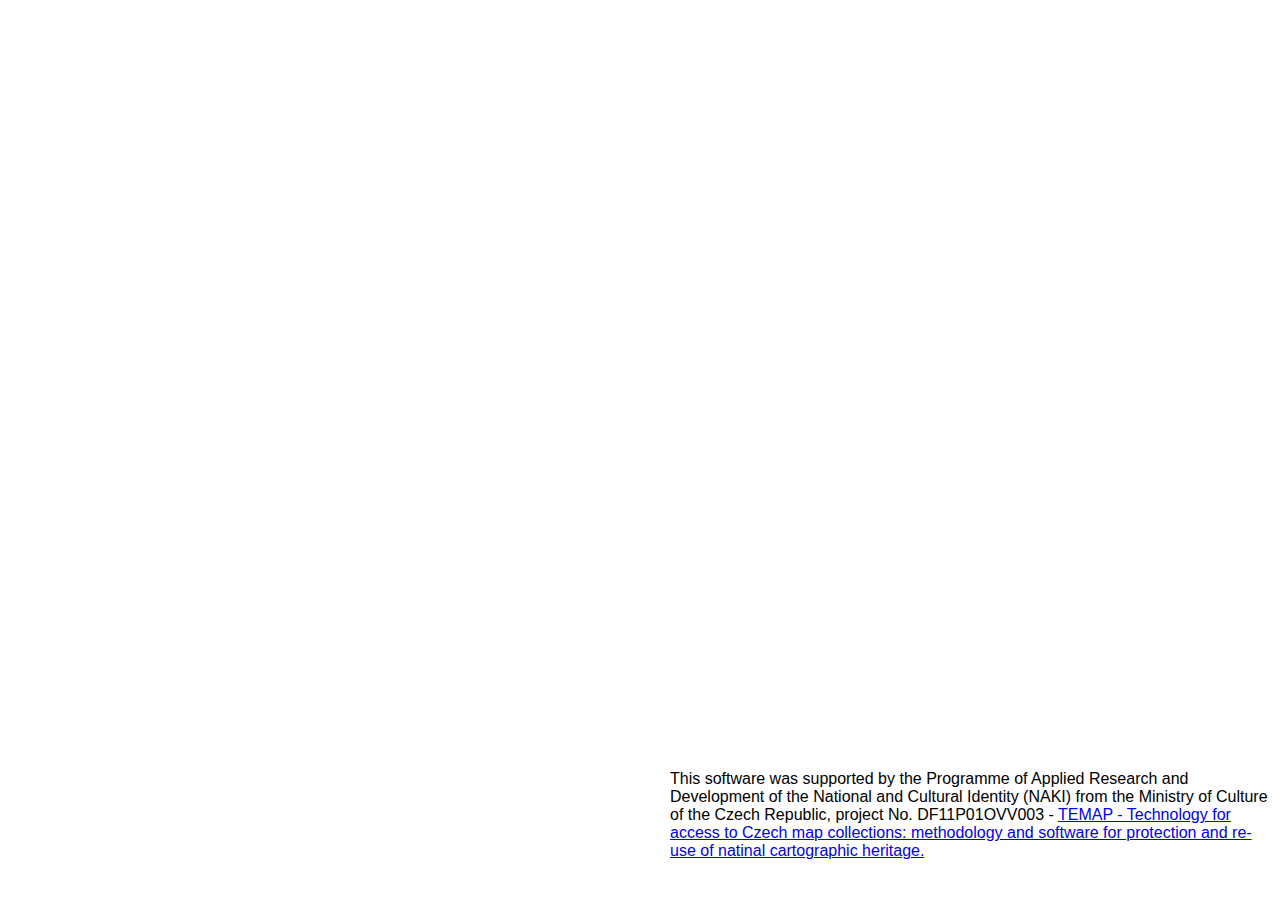
==== commit cdb13173: "Update index.html" ====
--- a/index.html
+++ b/index.html
@@ -15,6 +15,6 @@
   <body onload="javascript:start()">
     <div id="container">
     </div>
-    <div style="width:600px;height:300px;padding:10px;background-color:rgba(255,255,255,50);font-family:arial;position:absolute;bottom:0;left:0;">This software was supported by the Programme of Applied Research and Development of the National and Cultural Identity (NAKI) from the Ministry of Culture of the Czech Republic, project No. DF11P01OVV003 - <a href="http://www.temap.cz/">TEMAP - Technology for access to Czech map collections: methodology and software for protection and re-use of natinal cartographic heritage.</a></div>
+    <div style="width:600px;height:100px;padding:10px;background-color:rgba(255,255,255,0.75);font-family:arial;position:absolute;bottom:20px;right:0px;">This software was supported by the Programme of Applied Research and Development of the National and Cultural Identity (NAKI) from the Ministry of Culture of the Czech Republic, project No. DF11P01OVV003 - <a href="http://www.temap.cz/">TEMAP - Technology for access to Czech map collections: methodology and software for protection and re-use of natinal cartographic heritage.</a></div>
   </body>
 </html>
